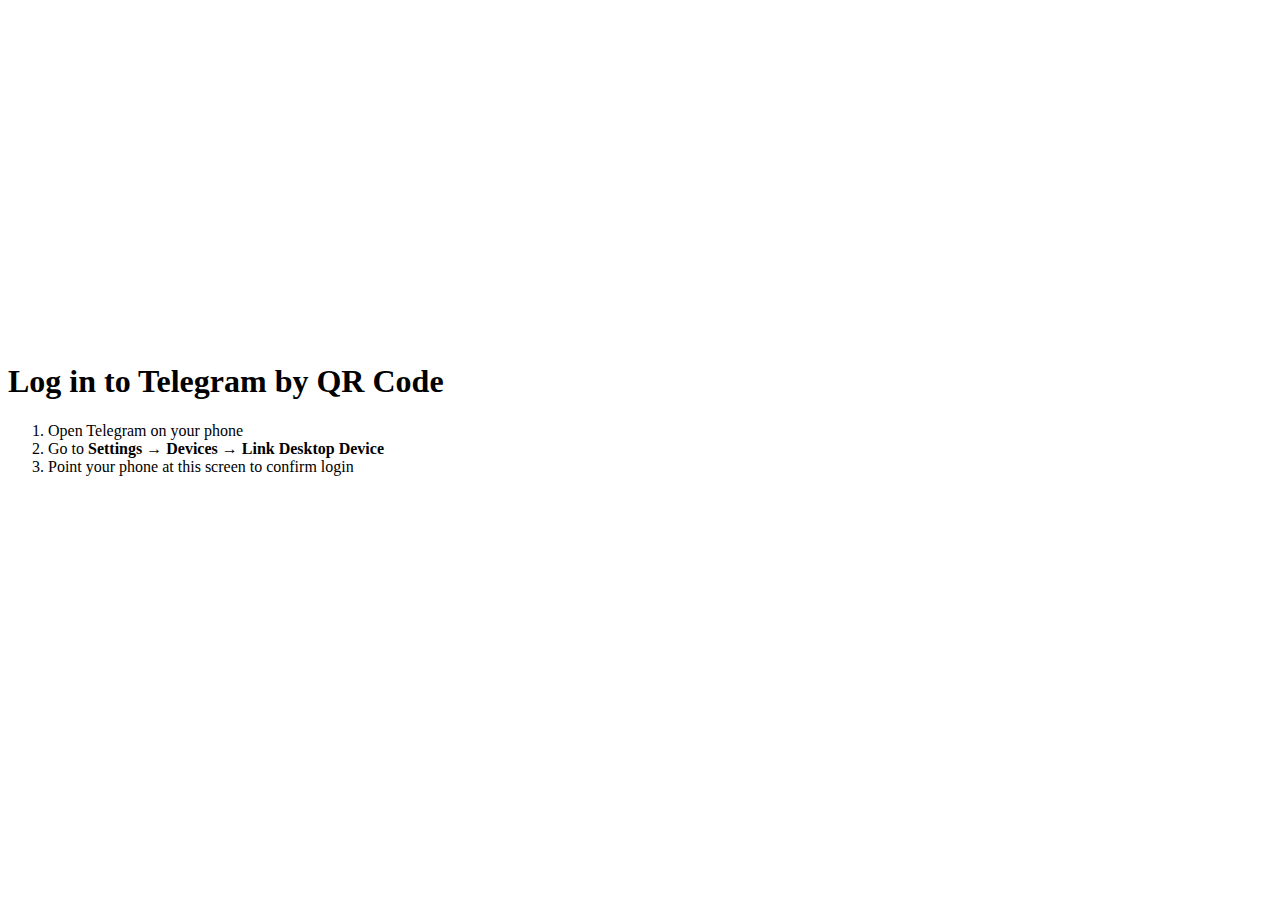
==== z/index.html @ 25510f51 "Telegram Web upgrade" ====
<!doctype html><html lang="en" translate="no" class="notranslate"><head><meta charset="UTF-8"><title>Telegram Web</title><meta name="title" content="Telegram Web"><meta name="description" content="Telegram is a cloud-based mobile and desktop messaging app with a focus on security and speed."><meta name="viewport" content="width=device-width,initial-scale=1,maximum-scale=1,user-scalable=no,shrink-to-fit=no,viewport-fit=cover"><meta name="mobile-web-app-capable" content="yes"><meta name="mobile-web-app-title" content="Telegram Web"><meta name="apple-mobile-web-app-capable" content="yes"><meta name="apple-mobile-web-app-title" content="Telegram Web"><meta name="application-name" content="Telegram Web"><meta name="msapplication-TileColor" content="#2b5797"><meta name="msapplication-config" content="./browserconfig.xml"><meta name="theme-color" content="#ffffff"><meta name="google" content="notranslate"><meta property="og:type" content="website"><meta property="og:url" content="https://webogram.org/z/"><meta property="og:title" content="Telegram Web"><meta property="og:description" content="Telegram is a cloud-based mobile and desktop messaging app with a focus on security and speed."><meta property="og:image" content="./icon-192x192.png"><meta property="twitter:card" content="summary_large_image"><meta property="twitter:url" content="https://webogram.org/z/"><meta property="twitter:title" content="Telegram Web"><meta property="twitter:description" content="Telegram is a cloud-based mobile and desktop messaging app with a focus on security and speed."><meta property="twitter:image" content="./icon-192x192.png"><link rel="canonical" href="https://webogram.org/z/"/><link rel="apple-touch-icon" sizes="180x180" href="./apple-touch-icon.png"><link rel="icon" href="./favicon.svg" type="image/svg+xml"><link rel="icon" type="image/png" sizes="16x16" href="./favicon-16x16.png"><link rel="icon" type="image/png" sizes="32x32" href="./favicon-32x32.png"><link rel="icon" type="image/png" sizes="192x192" href="./icon-192x192.png"><link rel="alternate icon" href="./favicon.ico" type="image/x-icon"><link rel="manifest" id="the-manifest-placeholder" href="./site.webmanifest"/><script defer="defer" src="main.c85f442630f5da2d64c4.js"></script><link href="main.5f8478ed77320e7b9dfd.css" rel="stylesheet"></head><body><noscript><video src="./nojs.mp4" class="nojs-video" muted loop autoplay playsinline disablepictureinpicture></video><h1>Telegram Web</h1><p>Please, enable JavaScript to open the app.</p></noscript><div id="root"></div><div id="portals"></div></body></html>
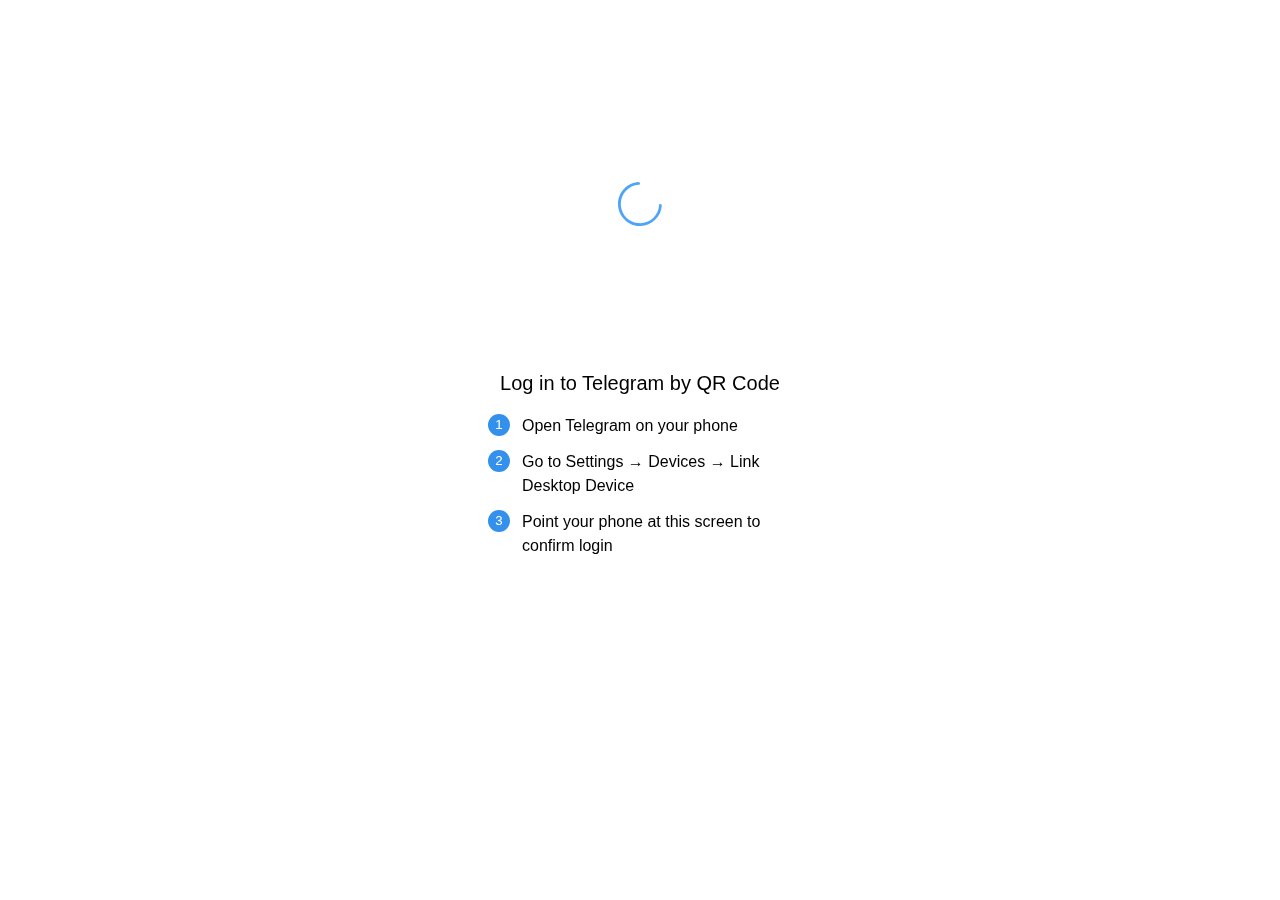
==== commit c90b6834: "Telegram Web upgrade" ====
--- a/z/index.html
+++ b/z/index.html
@@ -1 +1 @@
-<!doctype html><html lang="en" translate="no" class="notranslate"><head><meta charset="UTF-8"><title>Telegram Web</title><meta name="title" content="Telegram Web"><meta name="description" content="Telegram is a cloud-based mobile and desktop messaging app with a focus on security and speed."><meta name="viewport" content="width=device-width,initial-scale=1,maximum-scale=1,user-scalable=no,shrink-to-fit=no,viewport-fit=cover"><meta name="mobile-web-app-capable" content="yes"><meta name="mobile-web-app-title" content="Telegram Web"><meta name="apple-mobile-web-app-capable" content="yes"><meta name="apple-mobile-web-app-title" content="Telegram Web"><meta name="application-name" content="Telegram Web"><meta name="msapplication-TileColor" content="#2b5797"><meta name="msapplication-config" content="./browserconfig.xml"><meta name="theme-color" content="#ffffff"><meta name="google" content="notranslate"><meta property="og:type" content="website"><meta property="og:url" content="https://webogram.org/z/"><meta property="og:title" content="Telegram Web"><meta property="og:description" content="Telegram is a cloud-based mobile and desktop messaging app with a focus on security and speed."><meta property="og:image" content="./icon-192x192.png"><meta property="twitter:card" content="summary_large_image"><meta property="twitter:url" content="https://webogram.org/z/"><meta property="twitter:title" content="Telegram Web"><meta property="twitter:description" content="Telegram is a cloud-based mobile and desktop messaging app with a focus on security and speed."><meta property="twitter:image" content="./icon-192x192.png"><link rel="canonical" href="https://webogram.org/z/"/><link rel="apple-touch-icon" sizes="180x180" href="./apple-touch-icon.png"><link rel="icon" href="./favicon.svg" type="image/svg+xml"><link rel="icon" type="image/png" sizes="16x16" href="./favicon-16x16.png"><link rel="icon" type="image/png" sizes="32x32" href="./favicon-32x32.png"><link rel="icon" type="image/png" sizes="192x192" href="./icon-192x192.png"><link rel="alternate icon" href="./favicon.ico" type="image/x-icon"><link rel="manifest" id="the-manifest-placeholder" href="./site.webmanifest"/><script defer="defer" src="main.c85f442630f5da2d64c4.js"></script><link href="main.5f8478ed77320e7b9dfd.css" rel="stylesheet"></head><body><noscript><video src="./nojs.mp4" class="nojs-video" muted loop autoplay playsinline disablepictureinpicture></video><h1>Telegram Web</h1><p>Please, enable JavaScript to open the app.</p></noscript><div id="root"></div><div id="portals"></div></body></html>+<!doctype html><html lang="en" translate="no" class="notranslate"><head><meta charset="UTF-8"><title>Telegram Web</title><meta name="title" content="Telegram Web"><meta name="description" content="Telegram is a cloud-based mobile and desktop messaging app with a focus on security and speed."><meta name="viewport" content="width=device-width,initial-scale=1,maximum-scale=1,user-scalable=no,shrink-to-fit=no,viewport-fit=cover"><meta name="mobile-web-app-capable" content="yes"><meta name="mobile-web-app-title" content="Telegram Web"><meta name="apple-mobile-web-app-capable" content="yes"><meta name="apple-mobile-web-app-title" content="Telegram Web"><meta name="application-name" content="Telegram Web"><meta name="msapplication-TileColor" content="#2b5797"><meta name="msapplication-config" content="./browserconfig.xml"><meta name="theme-color" content="#ffffff"><meta name="google" content="notranslate"><meta property="og:type" content="website"><meta property="og:url" content="https://webogram.org/z/"><meta property="og:title" content="Telegram Web"><meta property="og:description" content="Telegram is a cloud-based mobile and desktop messaging app with a focus on security and speed."><meta property="og:image" content="./icon-192x192.png"><meta property="twitter:card" content="summary_large_image"><meta property="twitter:url" content="https://webogram.org/z/"><meta property="twitter:title" content="Telegram Web"><meta property="twitter:description" content="Telegram is a cloud-based mobile and desktop messaging app with a focus on security and speed."><meta property="twitter:image" content="./icon-192x192.png"><link rel="canonical" href="https://webogram.org/z/"/><link rel="apple-touch-icon" sizes="180x180" href="./apple-touch-icon.png"><link rel="icon" href="./favicon.svg" type="image/svg+xml"><link rel="icon" type="image/png" sizes="16x16" href="./favicon-16x16.png"><link rel="icon" type="image/png" sizes="32x32" href="./favicon-32x32.png"><link rel="icon" type="image/png" sizes="192x192" href="./icon-192x192.png"><link rel="alternate icon" href="./favicon.ico" type="image/x-icon"><link rel="manifest" id="the-manifest-placeholder" href="./site.webmanifest"/><script defer="defer" src="main.f689979fcca3cb30d865.js"></script><link href="main.a9e40ce9890cd96161e6.css" rel="stylesheet"></head><body><noscript><video src="./nojs.mp4" class="nojs-video" muted loop autoplay playsinline disablepictureinpicture></video><h1>Telegram Web</h1><p>Please, enable JavaScript to open the app.</p></noscript><div id="root"></div><div id="portals"></div></body></html>--- a/z/main.a9e40ce9890cd96161e6.css
+++ b/z/main.a9e40ce9890cd96161e6.css
@@ -0,0 +1,167 @@
+.Spoiler--concealed{cursor:pointer;background-image:url(spoiler-dots-black.b2dd6e4f4a5a520c4ccd.png);background-size:auto min(100%,1.125rem);border-radius:.5rem}html.theme-dark .Spoiler--concealed,html.theme-light .ListItem.selected .Spoiler--concealed,.ActionMessage .Spoiler--concealed,.MediaViewerFooter .Spoiler--concealed{background-image:url(spoiler-dots-white.ab45f83c6ba729884808.png)}.emoji-only .Spoiler--concealed{background-size:auto 1.125rem}.Spoiler--animated{animation:pulse-opacity-light 1.75s linear infinite}.Spoiler__content{opacity:1;transition:opacity 250ms ease}.Spoiler--concealed .Spoiler__content{-webkit-user-select:none;user-select:none;opacity:0}@keyframes pulse-opacity-light{25%{opacity:1}50%{opacity:.25}75%{opacity:1}}
+.SwhO2lEtk47g68_ixpDe{position:absolute;top:0;right:0;bottom:0;left:0;pointer-events:none;opacity:0;transition:opacity .15s ease-in-out}.deqdY4TS7mStC8qkslV4,.iEZTJnlmMCct8jJztTx8{display:flex;font-size:1.25rem;padding:.125rem;border-radius:.125rem;margin:.125rem;transition:background-color .15s ease-in-out;cursor:pointer}.deqdY4TS7mStC8qkslV4:hover,.deqdY4TS7mStC8qkslV4.B4kEjXkw8Sse9g0Xv_OO,.iEZTJnlmMCct8jJztTx8:hover,.iEZTJnlmMCct8jJztTx8.B4kEjXkw8Sse9g0Xv_OO{background-color:var(--color-background-compact-menu-hover)}.d09hp4fxFTuFw1emBUDA{position:absolute;top:0;right:0;display:flex;align-items:center;padding:.125rem;background-color:var(--color-background-compact-menu);-webkit-backdrop-filter:blur(1px);backdrop-filter:blur(1px);border-bottom-left-radius:.25rem;pointer-events:auto}.d09hp4fxFTuFw1emBUDA.We_Wcr7YvkkUM8ICjRAs{display:none}
+.code-block{white-space:pre-wrap;background-color:var(--color-code-bg);margin:0;padding:.5rem;margin-block:.25rem;border-radius:4px;position:relative;overflow:hidden}.code-block:hover .code-overlay{opacity:1}.code-block.no-word-wrap{white-space:pre;padding-bottom:.25rem}html.theme-light .code-block{--color-type: #0053d4;--color-keyword: #388e22;--color-class: #3e6c20;--color-string: #9a1111;--color-template: #9A5334;--color-selector: #9A5334;--color-function: #a753b7;--color-comment: #616161;--color-section: #9a1111;--color-variable: #BD63C5;--color-attribute: #276b8f;--color-link: #276b8f;--color-tag: #000000}html.theme-dark :not(.own) .code-block{--color-type: #56b6c2;--color-keyword: #c678dd;--color-class: #e06c75;--color-string: #98c379;--color-template: #d19a66;--color-selector: #e06c75;--color-function: #61aeee;--color-comment: #5c6370;--color-section: #e06c75;--color-variable: #d19a66;--color-attribute: #d19a66;--color-link: #d19a66;--color-tag: #e06c75}html.theme-dark .own .code-block{--color-type: #9EFFFF;--color-keyword: #ffe900;--color-class: #b2f5ff;--color-string: #fedcad;--color-template: #ffe900;--color-selector: #b2f5ff;--color-function: #87ff91;--color-comment: #cbcbcb;--color-section: #b2f5ff;--color-variable: #ffe900;--color-attribute: #ffe900;--color-link: #ffe900;--color-tag: #b2f5ff}.code-block .hljs{display:block;overflow-x:auto;color:var(--color-text)}.hljs-keyword,.hljs-literal,.hljs-symbol,.hljs-name{color:var(--color-keyword)}.hljs-link{color:var(--color-link);text-decoration:underline}.hljs-built_in,.hljs-type{color:var(--color-type)}.hljs-number,.hljs-class{color:var(--color-class)}.hljs-string,.hljs-meta .hljs-string{color:var(--color-string)}.hljs-regexp,.hljs-template-tag{color:var(--color-template)}.hljs-subst,.hljs-function,.hljs-title,.hljs-params,.hljs-formula{color:var(--color-function)}.hljs-comment,.hljs-quote{color:var(--color-comment);font-style:italic}.hljs-meta,.hljs-meta .hljs-keyword,.hljs-tag,.hljs-doctag{color:var(--color-tag)}.hljs-variable,.hljs-template-variable{color:var(--color-variable)}.hljs-attr,.hljs-attribute{color:var(--color-attribute)}.hljs-section{color:var(--color-section)}.hljs-emphasis{font-style:italic}.hljs-strong{font-weight:bold}.hljs-bullet,.hljs-selector-tag,.hljs-selector-id,.hljs-selector-class,.hljs-selector-attr,.hljs-selector-pseudo{color:var(--color-selector)}
+.h_qmZuKBrM7SWOEcmH68{color:inherit}.h_qmZuKBrM7SWOEcmH68:hover{color:inherit}.h_qmZuKBrM7SWOEcmH68:hover.GroupCallLink{text-decoration:none}.iZ_WxIDQyqM2SOYqu4Y8{color:var(--color-primary)}.iZ_WxIDQyqM2SOYqu4Y8:hover{color:var(--color-primary)}
+.Transition{position:relative}.Transition>*{width:100%;height:100%;animation-fill-mode:forwards !important;transition:background-color .2s}.Transition>*.from,.Transition>*.to{position:absolute;top:0;left:0}.Transition>*:not(.Transition__slide--active):not(.from):not(.to){display:none !important}.Transition.skip-slide-transition{transition:none !important}.Transition.slide-optimized,.Transition.slide-optimized-rtl{contain:strict}body.is-safari .Transition.slide-optimized,body.is-safari .Transition.slide-optimized-rtl{transform:translate3d(0, 0, 0)}#root .Transition.slide-optimized>div,#root .Transition.slide-optimized-rtl>div{position:absolute;display:block !important;top:0;left:0;transition:transform var(--slide-transition);transform:scale(0)}.Transition.slide>.to{transform:translateX(100%)}.Transition.slide.animating>.from{animation:slide-out var(--slide-transition)}.Transition.slide.animating>.to{animation:slide-in var(--slide-transition)}.Transition.slide.backwards>.to{transform:translateX(-100%)}.Transition.slide.backwards.animating>.from{animation:slide-in-backwards var(--slide-transition)}.Transition.slide.backwards.animating>.to{animation:slide-out-backwards var(--slide-transition)}.Transition.slide-rtl>.to{transform:translateX(-100%)}.Transition.slide-rtl.animating>.from{animation:slide-out var(--slide-transition)}.Transition.slide-rtl.animating>.to{animation:slide-in var(--slide-transition)}.Transition.slide-rtl.backwards>.to{transform:translateX(100%)}.Transition.slide-rtl.backwards.animating>.from{animation:slide-in-backwards var(--slide-transition)}.Transition.slide-rtl.backwards.animating>.to{animation:slide-out-backwards var(--slide-transition)}.Transition.mv-slide>*>div{animation-fill-mode:forwards !important}.Transition.mv-slide>.to>div{transform:translateX(100vw)}.Transition.mv-slide.animating>.from>div{animation:mv-slide-out .4s ease}.Transition.mv-slide.animating>.to>div{animation:mv-slide-in .4s ease}.Transition.mv-slide.backwards>.to>div{transform:translateX(-100vw)}.Transition.mv-slide.backwards.animating>.from>div{animation:mv-slide-in-backwards .4s ease}.Transition.mv-slide.backwards.animating>.to>div{animation:mv-slide-out-backwards .4s ease}.Transition.slide-fade>.from{transform-origin:left;transform:translateX(0);opacity:1}.Transition.slide-fade>.to{transform-origin:left;transform:translateX(1.5rem);opacity:0}.Transition.slide-fade.animating>.from{animation:fade-out-opacity var(--slide-transition),slide-fade-out-move var(--slide-transition)}.Transition.slide-fade.animating>.to{animation:fade-in-opacity var(--slide-transition),slide-fade-in-move var(--slide-transition)}.Transition.slide-fade.backwards>.from{transform:translateX(0);opacity:1}.Transition.slide-fade.backwards>.to{transform:translateX(-1.5rem);opacity:0}.Transition.slide-fade.backwards.animating>.from{animation:fade-in-backwards-opacity var(--slide-transition),slide-fade-in-backwards-move var(--slide-transition)}.Transition.slide-fade.backwards.animating>.to{animation:fade-out-backwards-opacity var(--slide-transition),slide-fade-out-backwards-move var(--slide-transition)}.Transition.zoom-fade>.from{transform-origin:center;transform:scale(1);opacity:1}.Transition.zoom-fade>.to{transform-origin:center;opacity:0}.Transition.zoom-fade.animating>.from{animation:fade-out-opacity .15s ease}.Transition.zoom-fade.animating>.to{animation:fade-in-opacity .15s ease,zoom-fade-in-move .15s ease}.Transition.zoom-fade.backwards>.from{transform:scale(1)}.Transition.zoom-fade.backwards>.to{transform:scale(0.95)}.Transition.zoom-fade.backwards.animating>.from{animation:fade-in-backwards-opacity .1s ease,zoom-fade-in-backwards-move .15s ease}.Transition.zoom-fade.backwards.animating>.to{animation:fade-out-backwards-opacity .15s ease,zoom-fade-out-backwards-move .15s ease}.Transition.fade>.from{opacity:1}.Transition.fade>.to{opacity:0}.Transition.fade.animating>.from{animation:fade-out-opacity .15s ease}.Transition.fade.animating>.to{animation:fade-in-opacity .15s ease}.Transition.slide-layers{--background-color: var(--color-background);background:#000}.Transition.slide-layers>div{background:var(--background-color)}.Transition.slide-layers>.to{transform:translateX(100%)}.Transition.slide-layers.animating>.from{animation:slide-layers-out var(--layer-transition)}.Transition.slide-layers.animating>.to{animation:slide-in var(--layer-transition)}.Transition.slide-layers.backwards>.to{transform:translateX(-20%);opacity:.75}.Transition.slide-layers.backwards.animating>.from{animation:slide-in-backwards var(--layer-transition)}.Transition.slide-layers.backwards.animating>.to{animation:slide-layers-out-backwards var(--layer-transition)}.Transition.push-slide>div{background:var(--color-background)}.Transition.push-slide>.from{transform-origin:center;transform:scale(1);opacity:1}.Transition.push-slide>.from .custom-scroll{scrollbar-color:rgba(0,0,0,0) !important}.Transition.push-slide>.from .custom-scroll::-webkit-scrollbar-thumb{background-color:rgba(0,0,0,0) !important}.Transition.push-slide>.to{transform:translateX(100%)}.Transition.push-slide.animating>.from{animation:push-out .25s ease-in-out}.Transition.push-slide.animating>.to{animation:slide-in-200 .25s ease-in-out}.Transition.push-slide.backwards>.to{transform:scale(0.7)}.Transition.push-slide.backwards.animating>.from{animation:slide-in-200-backwards .25s ease-in-out}.Transition.push-slide.backwards.animating>.to{animation:push-out-backwards .25s ease-in-out}.Transition.reveal>.to{-webkit-clip-path:inset(0 100% 0 0);clip-path:inset(0 100% 0 0)}.Transition.reveal.animating>.to{animation:reveal-in 350ms ease-in}.Transition.reveal.backwards>.from{-webkit-clip-path:inset(0 0 0 0);clip-path:inset(0 0 0 0)}.Transition.reveal.backwards>.to{-webkit-clip-path:none;clip-path:none}.Transition.reveal.backwards.animating>.from{animation:reveal-in-backwards 350ms ease-out}.Transition.reveal.backwards.animating>.to{animation:none}@keyframes fade-in-opacity{0%{opacity:0}100%{opacity:1}}@keyframes fade-out-opacity{0%{opacity:1}100%{opacity:0}}@keyframes fade-in-backwards-opacity{0%{opacity:1}100%{opacity:0}}@keyframes fade-out-backwards-opacity{0%{opacity:0}100%{opacity:1}}@keyframes slide-in{0%{transform:translateX(100%)}100%{transform:translateX(0)}}@keyframes slide-out{0%{transform:translateX(0)}100%{transform:translateX(-100%)}}@keyframes slide-in-backwards{0%{transform:translateX(0)}100%{transform:translateX(100%)}}@keyframes slide-out-backwards{0%{transform:translateX(-100%)}100%{transform:translateX(0)}}@keyframes mv-slide-in{0%{transform:translateX(100vw)}100%{transform:translateX(0)}}@keyframes mv-slide-out{0%{transform:translateX(0)}100%{transform:translateX(-100vw)}}@keyframes mv-slide-in-backwards{0%{transform:translateX(0)}100%{transform:translateX(100vw)}}@keyframes mv-slide-out-backwards{0%{transform:translateX(-100vw)}100%{transform:translateX(0)}}@keyframes slide-fade-in-move{0%{transform:translateX(1.5rem)}100%{transform:translateX(0)}}@keyframes slide-fade-out-move{0%{transform:translateX(0)}100%{transform:translateX(-1.5rem)}}@keyframes slide-fade-in-backwards-move{0%{transform:translateX(0)}100%{transform:translateX(1.5rem)}}@keyframes slide-fade-out-backwards-move{0%{transform:translateX(-1.5rem)}100%{transform:translateX(0)}}@keyframes zoom-fade-in-move{0%{transform:scale(1.1)}100%{transform:scale(1)}}@keyframes zoom-fade-in-backwards-move{0%{transform:scale(1)}100%{transform:scale(1.1)}}@keyframes zoom-fade-out-backwards-move{0%{transform:scale(0.95)}100%{transform:scale(1)}}@keyframes slide-layers-out{0%{transform:translateX(0);opacity:1}100%{transform:translateX(-20%);opacity:calc(1 - var(--layer-blackout-opacity))}}@keyframes slide-layers-out-backwards{0%{transform:translateX(-20%);opacity:calc(1 - var(--layer-blackout-opacity))}100%{transform:translateX(0);opacity:1}}@keyframes push-out{0%{transform:scale(1);opacity:1}100%{transform:scale(0.7);opacity:0}}@keyframes push-out-backwards{0%{transform:scale(0.7);opacity:0}100%{transform:scale(1);opacity:1}}@keyframes slide-in-200{0%{transform:translateX(200%)}100%{transform:translateX(0)}}@keyframes slide-in-200-backwards{0%{transform:translateX(0)}100%{transform:translateX(200%)}}@keyframes reveal-in{0%{-webkit-clip-path:inset(0 100% 0 0);clip-path:inset(0 100% 0 0)}100%{-webkit-clip-path:inset(0 0 0 0);clip-path:inset(0 0 0 0)}}@keyframes reveal-in-backwards{0%{-webkit-clip-path:inset(0 0 0 0);clip-path:inset(0 0 0 0)}100%{-webkit-clip-path:inset(0 100% 0 0);clip-path:inset(0 100% 0 0)}}
+.Spinner{--spinner-size: 2rem;position:relative;display:flex;align-items:center;justify-content:center;width:var(--spinner-size);height:var(--spinner-size)}.Spinner>div{position:absolute;top:0;left:0;right:0;bottom:0;background-repeat:no-repeat;background-size:100%;animation-name:spin;animation-duration:1s;animation-iteration-count:infinite;animation-timing-function:linear}.Spinner.with-background::before{content:"";position:absolute;left:-0.125rem;top:-0.125rem;bottom:-0.125rem;right:-0.125rem;border-radius:50%}.Spinner.with-background.bg-dark::before{background:rgba(0,0,0,.25)}.Spinner.with-background.bg-light::before{background:rgba(255,255,255,.4)}.Spinner.white>div{background-image:var(--spinner-white-data)}.Spinner.white.with-background>div{background-image:var(--spinner-white-thin-data)}.Spinner.blue>div{background-image:var(--spinner-blue-data)}.theme-dark .Spinner.blue>div{background-image:var(--spinner-dark-blue-data)}.Spinner.black>div{background-image:var(--spinner-black-data)}.Spinner.green>div{background-image:var(--spinner-green-data)}.Spinner.gray>div{background-image:var(--spinner-gray-data)}.Spinner.yellow>div{background-image:var(--spinner-yellow-data)}@keyframes spin{from{transform:rotate(0deg)}to{transform:rotate(360deg)}}
+@keyframes ripple-animation{from{transform:scale(0);opacity:1}50%{opacity:1}to{opacity:0;transform:scale(2)}}.ripple-container{position:absolute;top:0;left:0;bottom:0;right:0}body.animation-level-0 .ripple-container{display:none}.ripple-container span{position:absolute;display:block;background-color:var(--ripple-color, rgba(0, 0, 0, 0.08));border-radius:50%;transform:scale(0);animation:ripple-animation 700ms}
+.Button{outline:none !important;display:flex;align-items:center;justify-content:center;width:100%;height:3.5rem;border:0;border-radius:var(--border-radius-default);background-color:rgba(0,0,0,0);background-size:cover;padding:.625rem;color:#fff;line-height:1.2;cursor:pointer;text-transform:uppercase;flex-shrink:0;position:relative;overflow:hidden;transition:background-color .15s,color .15s;text-decoration:none !important;--premium-gradient: linear-gradient(88.39deg, #6C93FF -2.56%, #976FFF 51.27%, #DF69D1 107.39%)}.Button:active,.Button.clicked,body.animation-level-0 .Button{transition:none !important}.Button.disabled{opacity:.5 !important;cursor:default}.Button.disabled:not(.click-allowed){pointer-events:none}.Button.round{width:3.5rem;border-radius:50%}.Button.round i{font-size:1.5rem}.Button.primary{background-color:var(--color-primary);color:var(--color-white);--ripple-color: rgba(0, 0, 0, 0.08)}.Button.primary:not(.disabled):not(:disabled):active,.Button.primary:not(.disabled):not(:disabled).active,.Button.primary:not(.disabled):not(:disabled):focus{background-color:var(--color-primary-shade)}@media(hover: hover){.Button.primary:not(.disabled):not(:disabled):hover{background-color:var(--color-primary-shade)}}body.animation-level-0 .Button.primary:not(.disabled):not(:disabled):active{background-color:var(--color-primary-shade-darker)}.Button.secondary{background-color:var(--color-background);color:rgba(var(--color-text-secondary-rgb), 0.75);--ripple-color: rgba(0, 0, 0, 0.08)}.Button.secondary:not(.disabled):not(:disabled):active,.Button.secondary:not(.disabled):not(:disabled).active,.Button.secondary:not(.disabled):not(:disabled):focus{background-color:var(--color-primary);color:#fff}@media(hover: hover){.Button.secondary:not(.disabled):not(:disabled):hover{background-color:var(--color-primary);color:#fff}}body.animation-level-0 .Button.secondary:not(.disabled):not(:disabled):active{background-color:var(--color-primary-shade)}.Button.gray{background-color:var(--color-background);color:var(--color-text-secondary);--ripple-color: rgba(0, 0, 0, 0.08)}.Button.gray:not(.disabled):not(:disabled):active,.Button.gray:not(.disabled):not(:disabled).active,.Button.gray:not(.disabled):not(:disabled):focus{color:var(--color-primary)}@media(hover: hover){.Button.gray:not(.disabled):not(:disabled):hover{color:var(--color-primary)}}body.animation-level-0 .Button.gray:not(.disabled):not(:disabled):active{background-color:var(--color-chat-hover)}.Button.danger{background-color:var(--color-background);color:var(--color-error);--ripple-color: rgba(var(--color-error-rgb), 0.16)}.Button.danger:not(.disabled):not(:disabled):active,.Button.danger:not(.disabled):not(:disabled).active,.Button.danger:not(.disabled):not(:disabled):focus{background-color:var(--color-error);color:var(--color-white)}@media(hover: hover){.Button.danger:not(.disabled):not(:disabled):hover{background-color:var(--color-error);color:var(--color-white)}}body.animation-level-0 .Button.danger:not(.disabled):not(:disabled):active{background-color:var(--color-error-shade)}.Button.text{background-color:rgba(0,0,0,0)}.Button.text.primary{color:var(--color-primary);background-color:rgba(0,0,0,0)}.Button.text.primary:not(.disabled):not(:disabled):active,.Button.text.primary:not(.disabled):not(:disabled).active,.Button.text.primary:not(.disabled):not(:disabled):focus{background-color:rgba(var(--color-primary-shade-rgb), 0.08)}@media(hover: hover){.Button.text.primary:not(.disabled):not(:disabled):hover{background-color:rgba(var(--color-primary-shade-rgb), 0.08)}}body.animation-level-0 .Button.text.primary:not(.disabled):not(:disabled):active{background-color:rgba(var(--color-primary-shade-rgb), 0.16)}.Button.text.secondary{background-color:rgba(0,0,0,0);color:var(--color-text-secondary)}.Button.text.danger:not(.disabled):not(:disabled):active,.Button.text.danger:not(.disabled):not(:disabled).active,.Button.text.danger:not(.disabled):not(:disabled):focus{background-color:rgba(var(--color-error-rgb), 0.08);color:var(--color-error)}@media(hover: hover){.Button.text.danger:not(.disabled):not(:disabled):hover{background-color:rgba(var(--color-error-rgb), 0.08);color:var(--color-error)}}body.animation-level-0 .Button.text.danger:not(.disabled):not(:disabled):active{background-color:rgba(var(--color-error-rgb), 0.16)}.Button.faded{opacity:.8}.Button.faded:not(.disabled):not(:disabled):active,.Button.faded:not(.disabled):not(:disabled).active,.Button.faded:not(.disabled):not(:disabled):focus{opacity:1}@media(hover: hover){.Button.faded:not(.disabled):not(:disabled):hover{opacity:1}}.Button.faded.activated{opacity:1}.Button.translucent{background-color:rgba(0,0,0,0);color:var(--color-text-secondary);--ripple-color: var(--color-interactive-element-hover)}.Button.translucent:not(.disabled):not(:disabled):active,.Button.translucent:not(.disabled):not(:disabled).active,.Button.translucent:not(.disabled):not(:disabled):focus{background-color:var(--color-interactive-element-hover)}@media(hover: hover){.Button.translucent:not(.disabled):not(:disabled):hover{background-color:var(--color-interactive-element-hover)}}body.animation-level-0 .Button.translucent:not(.disabled):not(:disabled):active{background-color:rgba(var(--color-text-secondary-rgb), 0.16)}.Button.translucent.activated{color:var(--color-primary)}.Button.translucent-white{background-color:rgba(0,0,0,0);color:rgba(255,255,255,.5);--ripple-color: rgba(255, 255, 255, 0.08)}.Button.translucent-white:not(.disabled):not(:disabled):active,.Button.translucent-white:not(.disabled):not(:disabled).active,.Button.translucent-white:not(.disabled):not(:disabled):focus{background-color:rgba(255,255,255,.08);color:#fff}@media(hover: hover){.Button.translucent-white:not(.disabled):not(:disabled):hover{background-color:rgba(255,255,255,.08);color:#fff}}body.animation-level-0 .Button.translucent-white:not(.disabled):not(:disabled):active{background-color:rgba(255,255,255,.16)}.Button.translucent-black{background-color:rgba(0,0,0,0);color:rgba(0,0,0,.8);--ripple-color: rgba(0, 0, 0, 0.08)}.Button.translucent-black:not(.disabled):not(:disabled):active,.Button.translucent-black:not(.disabled):not(:disabled).active,.Button.translucent-black:not(.disabled):not(:disabled):focus{background-color:rgba(0,0,0,.08)}@media(hover: hover){.Button.translucent-black:not(.disabled):not(:disabled):hover{background-color:rgba(0,0,0,.08)}}body.animation-level-0 .Button.translucent-black:not(.disabled):not(:disabled):active{background-color:rgba(0,0,0,.16)}.Button.dark{background-color:rgba(0,0,0,.75);color:#fff;--ripple-color: rgba(255, 255, 255, 0.08)}.Button.dark:not(.disabled):not(:disabled):active,.Button.dark:not(.disabled):not(:disabled).active,.Button.dark:not(.disabled):not(:disabled):focus{background-color:rgba(0,0,0,.85);color:#fff}@media(hover: hover){.Button.dark:not(.disabled):not(:disabled):hover{background-color:rgba(0,0,0,.85);color:#fff}}body.animation-level-0 .Button.dark:not(.disabled):not(:disabled):active{background-color:rgba(0,0,0,.95)}.Button.smaller{height:2.75rem;padding:.3125rem}.Button.smaller.round{width:2.75rem}.Button.smaller.pill{height:2.5rem;border-radius:1.25rem;padding:.3125rem 1rem}.Button.smaller.with-icon{padding-left:.75rem;padding-right:1.25rem}.Button.smaller.with-icon i{font-size:1.5rem;margin-right:.5rem}.Button.smaller.with-icon[dir=rtl]{padding-left:1.25rem;padding-right:.75rem}.Button.smaller.with-icon[dir=rtl] i{margin-left:.5rem;margin-right:0}@media(max-width: 600px){.Button.smaller{height:2.5rem}.Button.smaller.round{width:2.5rem}}.Button.tiny{height:2.25rem;padding:.4375rem;border-radius:var(--border-radius-default-small);font-size:.875rem;font-weight:500}.Button.tiny.round{width:2.25rem;height:2.25rem;border-radius:50%}.Button.tiny i{font-size:1.25rem}.Button.tiny.pill{height:2rem;border-radius:1rem;padding:.3125rem 1rem;font-size:1rem}.Button.fluid{padding-left:1.75rem;padding-right:1.75rem;width:auto}.Button.fluid.tiny{padding-left:1.375rem;padding-right:1.375rem}.Button.pill{border-radius:1.75rem;padding-left:1.75rem;padding-right:1.75rem;text-transform:none}.Button.loading{position:relative;pointer-events:none}.Button.loading .Spinner{position:absolute;right:.875rem;top:.875rem;--spinner-size: 1.8125rem}.Button .emoji{vertical-align:-3px}.Button.shiny::before{content:"";position:absolute;top:0;display:block;width:100%;height:100%;background:linear-gradient(to right, transparent 0%, var(--color-skeleton-foreground) 50%, transparent 100%);animation:wave 2s cubic-bezier(0.4, 0, 0.6, 1) infinite}@keyframes wave{0%{transform:translateX(-100%)}50%{transform:translateX(100%)}100%{transform:translateX(100%)}}.Button.premium{background:var(--premium-gradient)}
+.Checkbox{display:block;position:relative;padding-left:4.5rem;text-align:left;margin-bottom:1.5rem;line-height:1.5rem;cursor:pointer}.Checkbox.disabled{pointer-events:none;opacity:.5}.Checkbox.round .Checkbox-main::before{border-radius:50%}.Checkbox.round .Checkbox-main::after{background:var(--color-primary) url([data-uri]) no-repeat 50% 50%;background-size:12px;border-radius:50%}.Checkbox.loading .Checkbox-main::before,.Checkbox.loading .Checkbox-main::after{opacity:0 !important}.Checkbox.loading .Spinner{position:absolute;left:.375rem;top:.125rem;opacity:0;animation:fade-in .2s ease forwards;--spinner-size: 1.25rem}.Checkbox.blocking input:not(:checked)~.Checkbox-main::before{border-color:var(--color-error)}.Checkbox.blocking input:not(:checked)~.Checkbox-main::after{background-image:url([data-uri]);opacity:1;background-size:1.375rem;background-position:-0.125rem -0.125rem}.Checkbox input{position:absolute;z-index:var(--z-below);opacity:0}.Checkbox .Checkbox-main::before,.Checkbox .Checkbox-main::after{content:"";display:block;position:absolute;left:1.1875rem;top:.1875rem;width:1.125rem;height:1.125rem}.Checkbox .Checkbox-main::before{border:2px solid var(--color-borders-input);border-radius:.25rem;background-color:var(--color-background);transition:border-color .1s ease,background-color .1s ease}.Checkbox .Checkbox-main::after{background:center no-repeat url([data-uri]);background-size:.875rem;opacity:0;transition:opacity .1s ease}.Checkbox .Checkbox-main .label{display:block;text-align:initial}.Checkbox .Checkbox-main .subLabel{display:block;font-size:.875rem;line-height:1rem;color:var(--color-text-secondary)}.Checkbox input:checked~.Checkbox-main::before{border-color:var(--color-primary);background-color:var(--color-primary)}.Checkbox input:checked~.Checkbox-main::after{opacity:1}.Checkbox[dir=rtl]{padding-left:0;padding-right:4.5rem}.Checkbox[dir=rtl].loading .Spinner{left:auto;right:.375rem}.Checkbox[dir=rtl] .label,.Checkbox[dir=rtl] .subLabel{text-align:right}.Checkbox[dir=rtl] .Checkbox-main::before,.Checkbox[dir=rtl] .Checkbox-main::after{left:auto;right:1.1875rem}
+.Loading{display:flex;height:100%;align-items:center;justify-content:center}.Loading.interactive{cursor:pointer}.Loading .Spinner{--spinner-size: 2.75rem}
+.Menu.fluid .bubble{min-width:13.5rem;width:auto}.Menu .backdrop{position:fixed;left:-100vw;right:-100vw;top:-100vh;bottom:-100vh;z-index:var(--z-menu-backdrop)}.Menu .bubble{overflow:hidden;display:block;list-style:none;padding:.5rem 0;margin:0;position:absolute;background-color:var(--color-background);box-shadow:0 .25rem .5rem .125rem var(--color-default-shadow);border-radius:var(--border-radius-default);min-width:13.5rem;z-index:var(--z-menu-bubble);overscroll-behavior:contain;transform:scale(0.5);transition:opacity .2s cubic-bezier(0.2, 0, 0.2, 1),transform .2s cubic-bezier(0.2, 0, 0.2, 1) !important;--offset-y: calc(100% + 0.5rem);--offset-x: 0}.Menu .bubble.open{transform:scale(1)}.Menu .bubble.closing{transition:opacity .2s ease-in,transform .2s ease-in !important}body.animation-level-0 .Menu .bubble{transform:none !important;transition:opacity .15s !important}.Menu .bubble.top{top:var(--offset-y)}.Menu .bubble.bottom{bottom:var(--offset-y)}.Menu .bubble.left{left:var(--offset-x)}.Menu .bubble.right{right:var(--offset-x)}.Menu .bubble.with-footer{padding-bottom:0}body.has-open-dialog .Menu:not(.CustomSendMenu):not(.web-app-more-menu) .bubble{transition:none !important}.Menu .footer{padding:.5rem 0;background:var(--color-chat-hover);color:var(--color-text-secondary);font-size:.8125rem;text-align:center}.Menu.compact .bubble{background:var(--color-background-compact-menu);-webkit-backdrop-filter:blur(10px);backdrop-filter:blur(10px);padding:.25rem 0}.Menu.compact .footer{background:none}.Menu.compact.no-blur .bubble{background:var(--color-background)}.Menu .menu-loading-row{margin:.125rem 1rem;width:calc(100% - 2rem)}
+.DropdownMenu{position:relative}
+.MenuItem{width:100%;background:none;border:none !important;box-shadow:none !important;outline:none !important;display:flex;align-items:center;padding:.75rem 1rem;position:relative;overflow:hidden;line-height:1.5rem;white-space:nowrap;color:var(--color-text);--ripple-color: rgba(0, 0, 0, 0.08);cursor:pointer;unicode-bidi:plaintext}@media(hover: hover){.MenuItem:hover,.MenuItem:focus{background-color:var(--color-chat-hover);text-decoration:none;color:inherit}}@media(max-width: 600px){.MenuItem:focus,.MenuItem:hover,.MenuItem:active{text-decoration:none;color:inherit}.MenuItem:active{background-color:var(--color-chat-hover)}}.MenuItem i{font-size:1.5rem;margin-right:2rem;color:var(--color-icon-secondary)}.MenuItem .menu-item-name{margin-right:2rem}.MenuItem .menu-item-name.capitalize{text-transform:capitalize}.MenuItem.disabled{opacity:.5 !important;cursor:default !important}.MenuItem.destructive{color:var(--color-error)}.MenuItem.destructive i{color:inherit}.MenuItem:not(.has-ripple):not(.disabled):not(.compact):active{background-color:var(--color-item-active);transition:none !important}.MenuItem .Switcher,.MenuItem .menu-item-badge{margin-left:auto}.MenuItem .menu-item-badge{margin-right:.25rem;font-size:.75rem;color:var(--color-primary);font-weight:normal;line-height:normal}.MenuItem[dir=rtl] i{margin-left:2rem;margin-right:0}.MenuItem[dir=rtl] .menu-item-name{margin-left:2rem;margin-right:0}.MenuItem[dir=rtl]>.Switcher{margin-left:0;margin-right:auto}.MenuItem.compact{font-size:.875rem;margin:.125rem .25rem;padding:.25rem;border-radius:.375rem;width:auto;font-weight:500;transform:scale(1);transition:.15s ease-in-out transform}.MenuItem.compact i{max-width:1.25rem;font-size:1.25rem;margin-left:.5rem;margin-right:1.25rem}.MenuItem.compact i::before{max-width:1.25rem}@media(hover: hover){.MenuItem.compact:hover,.MenuItem.compact:focus,.MenuItem.compact:active{background:var(--color-background-compact-menu-hover);text-decoration:none}.MenuItem.compact:active{transform:scale(0.98)}}.MenuItem b{font-weight:600}.MenuItem.wrap{display:block;white-space:normal}.MenuItem.menu-custom-emoji-sets{margin:0 .25rem;padding:.5rem .75rem;font-weight:400;font-size:small;line-height:1.125rem}
+.CountryCodeInput .input-group{cursor:pointer;z-index:var(--z-country-code-input-group)}.CountryCodeInput .input-group .Spinner{position:absolute;top:1rem;right:.75rem;opacity:.5;--spinner-size: 1.5rem}.CountryCodeInput .input-group .css-icon-down{position:absolute;top:1.125rem;right:1rem;width:.75rem;height:.75rem;border:2px solid var(--color-text-secondary);border-top:0;border-left:0;transform:scaleY(1) rotate(45deg);transition:color .2s ease,transform .2s ease,top .2s ease}.CountryCodeInput .input-group .css-icon-down.open{border-color:var(--color-primary);transform:scaleY(-1) rotate(45deg);top:1.5rem}.CountryCodeInput .bubble{width:100%;max-height:23.5rem;overflow-y:auto;transform-origin:top center !important;transform:scale(0.95)}.CountryCodeInput .bubble.open{transform:scaleY(1)}.CountryCodeInput .MenuItem button{display:flex;align-items:center}.CountryCodeInput .MenuItem.no-results button{justify-content:center;padding:.5rem 1rem}.CountryCodeInput .MenuItem.no-results button span{font-size:.875rem}.CountryCodeInput .country-flag{font-size:2rem;margin-right:1rem}.CountryCodeInput .country-flag .emoji{width:2rem;height:2rem;display:inline-block;vertical-align:4px;margin:-0.5rem .125rem}.CountryCodeInput .country-name{white-space:nowrap;overflow:hidden;text-overflow:ellipsis;margin-right:1rem;text-align:left}.CountryCodeInput .country-code{margin-left:auto;opacity:.5;padding-right:.25rem}
+.Auth{height:100%}.auth-form{width:100%;max-width:25.5rem;margin:0 auto;padding:6rem 1rem 1rem;text-align:center}@media(min-width: 600px)and (min-height: 450px){.auth-form{padding:6.8125rem 1.5rem 1.5rem}.auth-form.qr{padding-top:4rem}}.auth-form #logo,.auth-form .AvatarEditable label{display:block;margin-left:auto;margin-right:auto;width:7.5rem;height:7.5rem;margin-bottom:1.75rem}@media(min-width: 600px)and (min-height: 450px){.auth-form #logo,.auth-form .AvatarEditable label{width:10rem;height:10rem;margin-bottom:2.5rem}}.auth-form #logo{background:url(telegram-logo.1b2bb5b107f046ea9325.svg) center no-repeat;background-size:100%}.auth-form h1{font-size:1.25rem;line-height:1}@media(min-width: 600px){.auth-form h1{font-size:2rem;line-height:1.5}}.auth-form .note{font-size:.875rem;line-height:1.35;margin-bottom:2.5rem;color:var(--color-text-secondary)}@media(min-width: 600px){.auth-form .note{font-size:1rem;margin-bottom:3rem}}#auth-registration-form,#auth-phone-number-form,#auth-code-form,#auth-password-form,#auth-qr-form{height:100%;overflow-y:auto}#auth-phone-number-form form{min-height:26.25rem}#auth-phone-number-form .Button{margin-top:2.75rem}#auth-phone-number-form .Button+.Button{margin-top:1rem}#auth-code-form h1,#auth-password-form h1{display:flex;align-items:center;justify-content:center}.auth-number-edit{width:2.5rem;height:2.5rem;padding:.5rem;font-size:1.5rem;color:var(--color-text-secondary);opacity:.75;display:flex;align-items:center;justify-content:center;cursor:pointer}.auth-number-edit:hover,.auth-number-edit:focus{opacity:1}#auth-qr-form .qr-outer{height:280px;position:relative}#auth-qr-form .qr-inner,#auth-qr-form .qr-loading{height:280px;width:100%;position:absolute;top:0;left:0;display:flex;justify-content:center}#auth-qr-form .qr-inner{opacity:1;transform:scale(1);transition:transform 300ms cubic-bezier(0.34, 1.56, 0.64, 1),opacity 300ms}#auth-qr-form .qr-inner:not(.open){opacity:.5;transform:scale(0.5)}#auth-qr-form .qr-inner:not(.shown){display:none}#auth-qr-form .qr-loading{transition:opacity 1ms}#auth-qr-form .qr-plane{position:absolute;top:50%;left:50%;transform:translate(-50%, -50%);z-index:1;border-radius:50%;background-color:var(--color-telegram-blue)}#auth-qr-form .qr-container{background-color:#fff;border-radius:var(--border-radius-default);overflow:hidden}#auth-qr-form h1{margin:1.5rem 0 1rem 0;font-size:1.25rem}#auth-qr-form ol{list-style:none;counter-reset:item;padding:0 1.75rem}#auth-qr-form ol li{counter-increment:item;text-align:left;margin:.75rem 0;display:flex}#auth-qr-form ol li::before{content:counter(item);display:flex;justify-content:center;align-items:center;min-width:1.375rem;height:1.375rem;padding:0;margin:0 .75rem 0 0;background:var(--color-primary);border-radius:50%;font-size:smaller;color:#fff}#sign-in-password{word-break:normal !important}
+#AppInactive{height:100%;display:flex;flex-direction:column;align-items:center;justify-content:center}#AppInactive .content{max-width:28rem;margin:auto;padding:1.5rem;text-align:center;background:var(--color-background);border-radius:var(--border-radius-default)}#AppInactive .title{margin-top:1rem}#AppInactive .description{color:var(--color-text-secondary);font-size:.875rem}#AppInactive img{width:100%;max-width:20rem}#AppInactive .Button{margin-top:1rem}
+.KD2TsjdEc_LBLsR_ReWT{height:100%;background-color:var(--theme-background-color);background-position:center;background-repeat:no-repeat;background-size:100% 100%}@media(max-width: 600px){.KD2TsjdEc_LBLsR_ReWT{height:calc(var(--vh, 1vh)*100)}}html.theme-light .KD2TsjdEc_LBLsR_ReWT{background-image:url(chat-bg-br.f34cc96fbfb048812820.png)}.KD2TsjdEc_LBLsR_ReWT::before{content:"";position:absolute;top:0;left:0;bottom:0;right:0;background-image:url(chat-bg-pattern-light.ee148af944f6580293ae.png);background-position:top right;background-size:510px auto;background-repeat:repeat;mix-blend-mode:overlay}html.theme-dark .KD2TsjdEc_LBLsR_ReWT::before{background-image:url(chat-bg-pattern-dark.ad38368a9e8140d0ac7d.png);mix-blend-mode:unset}@media(max-width: 600px){.KD2TsjdEc_LBLsR_ReWT::before{bottom:auto;height:calc(var(--vh, 1vh)*100)}}.dDIGwEoHlINzvf7LzGwy{position:fixed;top:0;left:0;right:0;margin:0 auto;width:100%;height:100%;z-index:var(--z-ui-loader-mask);display:flex}.jxcLmQWl6IklxyLBcFsv{flex:1}@media(min-width: 926px){.jxcLmQWl6IklxyLBcFsv{display:grid;grid-template-columns:auto 1fr;grid-template-rows:100%}}.s_eiw3FJDNGVyMHHEr_w{flex:1;background:var(--color-background);min-width:12rem;width:33vw;max-width:26.5rem;height:100%}@media(min-width: 926px){.s_eiw3FJDNGVyMHHEr_w{max-width:40vw}}@media(min-width: 1276px){.s_eiw3FJDNGVyMHHEr_w{width:25vw;max-width:33vw}}@media(max-width: 1275px){.s_eiw3FJDNGVyMHHEr_w{flex:2}}@media(max-width: 925px){.s_eiw3FJDNGVyMHHEr_w{width:26.5rem !important}}@media(max-width: 600px){.s_eiw3FJDNGVyMHHEr_w{max-width:none;width:100vw !important}}.v5WSHYkqrlK9GvmSI1zN{flex:3;border-left:1px solid var(--color-borders);position:relative;z-index:1;overflow:hidden;background-size:cover !important}@media(max-width: 1275px){.v5WSHYkqrlK9GvmSI1zN{border-right:none}}@media(max-width: 600px){.v5WSHYkqrlK9GvmSI1zN{display:none}}.BlQSOI0qSg9HDzgQGwdw{position:absolute;top:0;right:0;z-index:1;height:100%;width:var(--right-column-width);border-left:1px solid var(--color-borders);background:var(--color-background)}.J5QD898gcautir6pK9xA{flex:1;background-color:var(--color-background)}
+/* cyrillic-ext */
+@font-face {
+  font-family: 'Roboto';
+  font-style: normal;
+  font-weight: 400;
+  font-display: swap;
+  src: local('Roboto'), local('Roboto-Regular'), url(KFOmCnqEu92Fr1Mu72xKKTU1Kvnz.499af208fa04aa805317.woff2) format('woff2');
+  unicode-range: U+0460-052F, U+1C80-1C88, U+20B4, U+2DE0-2DFF, U+A640-A69F, U+FE2E-FE2F;
+}
+/* cyrillic */
+@font-face {
+  font-family: 'Roboto';
+  font-style: normal;
+  font-weight: 400;
+  font-display: swap;
+  src: local('Roboto'), local('Roboto-Regular'), url(KFOmCnqEu92Fr1Mu5mxKKTU1Kvnz.6b69287db14836e8ccee.woff2) format('woff2');
+  unicode-range: U+0400-045F, U+0490-0491, U+04B0-04B1, U+2116;
+}
+/* greek-ext */
+@font-face {
+  font-family: 'Roboto';
+  font-style: normal;
+  font-weight: 400;
+  font-display: swap;
+  src: local('Roboto'), local('Roboto-Regular'), url(KFOmCnqEu92Fr1Mu7mxKKTU1Kvnz.350ec982325895563ada.woff2) format('woff2');
+  unicode-range: U+1F00-1FFF;
+}
+/* greek */
+@font-face {
+  font-family: 'Roboto';
+  font-style: normal;
+  font-weight: 400;
+  font-display: swap;
+  src: local('Roboto'), local('Roboto-Regular'), url(KFOmCnqEu92Fr1Mu4WxKKTU1Kvnz.af30acd9d70ade5b828d.woff2) format('woff2');
+  unicode-range: U+0370-03FF;
+}
+/* vietnamese */
+@font-face {
+  font-family: 'Roboto';
+  font-style: normal;
+  font-weight: 400;
+  font-display: swap;
+  src: local('Roboto'), local('Roboto-Regular'), url(KFOmCnqEu92Fr1Mu7WxKKTU1Kvnz.62afd8a72052ca925aaf.woff2) format('woff2');
+  unicode-range: U+0102-0103, U+0110-0111, U+1EA0-1EF9, U+20AB;
+}
+/* latin-ext */
+@font-face {
+  font-family: 'Roboto';
+  font-style: normal;
+  font-weight: 400;
+  font-display: swap;
+  src: local('Roboto'), local('Roboto-Regular'), url(KFOmCnqEu92Fr1Mu7GxKKTU1Kvnz.009379f5feecd3ef689a.woff2) format('woff2');
+  unicode-range: U+0100-024F, U+0259, U+1E00-1EFF, U+2020, U+20A0-20AB, U+20AD-20CF, U+2113, U+2C60-2C7F, U+A720-A7FF;
+}
+/* latin */
+@font-face {
+  font-family: 'Roboto';
+  font-style: normal;
+  font-weight: 400;
+  font-display: swap;
+  src: local('Roboto'), local('Roboto-Regular'), url(KFOmCnqEu92Fr1Mu4mxKKTU1Kg.465390c6e54c60f4a15f.woff2) format('woff2');
+  unicode-range: U+0000-00FF, U+0131, U+0152-0153, U+02BB-02BC, U+02C6, U+02DA, U+02DC, U+2000-206F, U+2074, U+20AC, U+2122, U+2191, U+2193, U+2212, U+2215, U+FEFF, U+FFFD;
+}
+/* cyrillic-ext */
+@font-face {
+  font-family: 'Roboto';
+  font-style: normal;
+  font-weight: 500;
+  font-display: swap;
+  src: local('Roboto Medium'), local('Roboto-Medium'), url(KFOlCnqEu92Fr1MmEU9fCRc4AMP6lbBP.66efaee062df58309edc.woff2) format('woff2');
+  unicode-range: U+0460-052F, U+1C80-1C88, U+20B4, U+2DE0-2DFF, U+A640-A69F, U+FE2E-FE2F;
+}
+/* cyrillic */
+@font-face {
+  font-family: 'Roboto';
+  font-style: normal;
+  font-weight: 500;
+  font-display: swap;
+  src: local('Roboto Medium'), local('Roboto-Medium'), url(KFOlCnqEu92Fr1MmEU9fABc4AMP6lbBP.3e1bb90afe5eb4a94c5f.woff2) format('woff2');
+  unicode-range: U+0400-045F, U+0490-0491, U+04B0-04B1, U+2116;
+}
+/* greek-ext */
+@font-face {
+  font-family: 'Roboto';
+  font-style: normal;
+  font-weight: 500;
+  font-display: swap;
+  src: local('Roboto Medium'), local('Roboto-Medium'), url(KFOlCnqEu92Fr1MmEU9fCBc4AMP6lbBP.acd64c8bf32762464b8f.woff2) format('woff2');
+  unicode-range: U+1F00-1FFF;
+}
+/* greek */
+@font-face {
+  font-family: 'Roboto';
+  font-style: normal;
+  font-weight: 500;
+  font-display: swap;
+  src: local('Roboto Medium'), local('Roboto-Medium'), url(KFOlCnqEu92Fr1MmEU9fBxc4AMP6lbBP.cab892ae9aa422233ea4.woff2) format('woff2');
+  unicode-range: U+0370-03FF;
+}
+/* vietnamese */
+@font-face {
+  font-family: 'Roboto';
+  font-style: normal;
+  font-weight: 500;
+  font-display: swap;
+  src: local('Roboto Medium'), local('Roboto-Medium'), url(KFOlCnqEu92Fr1MmEU9fCxc4AMP6lbBP.01bafbfbc1e4ebe0139d.woff2) format('woff2');
+  unicode-range: U+0102-0103, U+0110-0111, U+1EA0-1EF9, U+20AB;
+}
+/* latin-ext */
+@font-face {
+  font-family: 'Roboto';
+  font-style: normal;
+  font-weight: 500;
+  font-display: swap;
+  src: local('Roboto Medium'), local('Roboto-Medium'), url(KFOlCnqEu92Fr1MmEU9fChc4AMP6lbBP.d3c211af53a789d2f9fd.woff2) format('woff2');
+  unicode-range: U+0100-024F, U+0259, U+1E00-1EFF, U+2020, U+20A0-20AB, U+20AD-20CF, U+2113, U+2C60-2C7F, U+A720-A7FF;
+}
+/* latin */
+@font-face {
+  font-family: 'Roboto';
+  font-style: normal;
+  font-weight: 500;
+  font-display: swap;
+  src: local('Roboto Medium'), local('Roboto-Medium'), url(KFOlCnqEu92Fr1MmEU9fBBc4AMP6lQ.324b1e6d0f5ae7c6ab42.woff2) format('woff2');
+  unicode-range: U+0000-00FF, U+0131, U+0152-0153, U+02BB-02BC, U+02C6, U+02DA, U+02DC, U+2000-206F, U+2074, U+20AC, U+2122, U+2191, U+2193, U+2212, U+2215, U+FEFF, U+FFFD;
+}
+
+/* Persian, v33.001, https://github.com/rastikerdar/vazirmatn */
+@font-face {
+  font-family: Vazirmatn;
+  src: url(Vazirmatn-NL-Regular.572a8ef6359a125a67f0.woff2) format('woff2'),
+  url(Vazirmatn-NL-Regular.f0ab1c74565ee5cdb33d.woff) format('woff');
+  font-weight: normal;
+  font-display:swap;
+  unicode-range:U+0627-06FF;
+}
+
+/* Persian, v33.003, https://github.com/rastikerdar/vazirmatn */
+@font-face {
+  font-family: Vazirmatn;
+  src: url(Vazirmatn-NL-Medium.26007b3a50dbbab53c15.woff2) format('woff2'),
+  url(Vazirmatn-NL-Medium.f3b8e058aff7dd59279b.woff) format('woff');
+  font-weight: 500;
+  font-display:swap;
+  unicode-range: U+0600-06FF;
+}
+
+*,*::before,*::after{box-sizing:border-box}html{font-family:sans-serif;line-height:1.15;-webkit-text-size-adjust:100%;-ms-text-size-adjust:100%;-ms-overflow-style:scrollbar;-webkit-tap-highlight-color:rgba(0, 0, 0, 0)}article,aside,dialog,figcaption,figure,footer,header,hgroup,main,nav,section{display:block}body{margin:0}[tabindex="-1"]:focus{outline:none !important}hr{box-sizing:content-box;height:0;overflow:visible}h1,h2,h3,h4,h5,h6{margin-top:0;margin-bottom:.5rem;font-weight:500}abbr[title],abbr[data-original-title]{text-decoration:underline;-webkit-text-decoration:underline dotted;text-decoration:underline dotted;cursor:help;border-bottom:0}address{margin-bottom:1rem;font-style:normal;line-height:inherit}p,ol,ul,dl{margin-top:0;margin-bottom:1rem}ol ol,ul ul,ol ul,ul ol{margin-bottom:0}dd{margin-bottom:.5rem;margin-left:0}blockquote,figure{margin:0 0 1rem}dfn{font-style:italic}dt,b,strong{font-weight:500}small{font-size:80%}sub,sup{position:relative;font-size:75%;line-height:0;vertical-align:baseline}sub{bottom:-0.25em}sup{top:-0.5em}a{color:var(--color-links);text-decoration:none;background-color:transparent;-webkit-text-decoration-skip:objects}a:hover{color:#0056b3;text-decoration:underline}a:not([href]):not([tabindex]),a:not([href]):not([tabindex]):hover,a:not([href]):not([tabindex]):focus{color:inherit;text-decoration:none}a:not([href]):not([tabindex]):focus{outline:0}pre,code,kbd,samp{font:.9375rem/1.25 "Courier","Courier New","Nimbus Mono L","Courier 10 Pitch","FreeMono",sans-serif-monospace,monospace;font-size-adjust:.43}pre{margin-top:0;margin-bottom:1rem;overflow:auto;-ms-overflow-style:scrollbar}img{vertical-align:middle;border-style:none}svg:not(:root){overflow:hidden}a,area,button,[role=button],input:not([type=range]),label,select,summary,textarea{touch-action:manipulation}table{border-collapse:collapse}caption{padding-top:.75rem;padding-bottom:.75rem;color:#868e96;text-align:left;caption-side:bottom}th{text-align:inherit}label{display:inline-block;margin-bottom:.5rem}button{border-radius:0}button:focus{outline:1px dotted;outline:5px auto -webkit-focus-ring-color}input,button,select,optgroup,textarea{margin:0;font-family:inherit;font-size:inherit;line-height:inherit}button,input{overflow:visible}button,select{text-transform:none}button,html [type=button],[type=reset],[type=submit]{-webkit-appearance:button}button::-moz-focus-inner,[type=button]::-moz-focus-inner,[type=reset]::-moz-focus-inner,[type=submit]::-moz-focus-inner{padding:0;border-style:none}input[type=radio],input[type=checkbox]{box-sizing:border-box;padding:0}input[type=date],input[type=time],input[type=datetime-local],input[type=month]{-webkit-appearance:listbox}textarea{overflow:auto;resize:vertical}fieldset{min-width:0;padding:0;margin:0;border:0}legend{display:block;width:100%;max-width:100%;padding:0;margin-bottom:.5rem;font-size:1.5rem;line-height:inherit;color:inherit;white-space:normal}progress{vertical-align:baseline}[type=number]::-webkit-inner-spin-button,[type=number]::-webkit-outer-spin-button{height:auto}[type=search]{outline-offset:-2px;-webkit-appearance:none}[type=search]::-webkit-search-cancel-button,[type=search]::-webkit-search-decoration{-webkit-appearance:none}::-webkit-file-upload-button{font:inherit;-webkit-appearance:button}output{display:inline-block}summary{display:list-item}template{display:none}[hidden]{display:none !important}:root{--color-background: #ffffff;--color-background-compact-menu: #FFFFFFBB;--color-background-compact-menu-reactions: #FFFFFFEB;--color-background-compact-menu-hover: #000000B2;--color-background-selected: #f4f4f5;--color-background-secondary: #f4f4f5;--color-background-secondary-accent: #e4e4e5;--color-background-own: #eeffde;--color-background-own-selected: color.adjust($color-light-green, -10%);--color-text: #000000;--color-text-lighter: #2e3939;--color-text-secondary: #707579;--color-icon-secondary: #707579;--color-text-secondary-rgb: 112, 117, 121;--color-text-secondary-apple: #8a8a90;--color-text-meta: #686c72;--color-text-meta-rgb: 104, 108, 114;--color-text-meta-colored: #4fae4e;--color-text-meta-apple: #8c8c91;--color-text-green: #4fae4e;--color-text-green-rgb: 79, 174, 78;--color-borders: #dadce0;--color-borders-input: #dadce0;--color-dividers: #c8c6cc;--color-webpage-initial-background: #2e3939;--color-interactive-active: var(--color-primary);--color-interactive-inactive: rgba(var(--color-text-secondary-rgb), 0.25);--color-interactive-buffered: rgba(var(--color-text-secondary-rgb), 0.25);--color-interactive-element-hover: rgba(var(--color-text-secondary-rgb), 0.08);--color-composer-button: #707579CC;--color-voice-transcribe-button: #e8f3ff;--color-voice-transcribe-button-own: #cceebf;--color-primary: #3390ec;--color-primary-shade: #2f84d9;--color-primary-shade-darker: #2b79c6;--color-primary-shade-rgb: 47, 132, 217;--color-primary-opacity: rgba(var(--color-primary), 0.5);--color-green: #00c73e;--color-green-darker: #00a734;--color-error: #e53935;--color-error-shade: #d33431;--color-error-rgb: 229, 57, 53;--color-warning: #fb8c00;--color-yellow: #fdd764;--color-links: #3390ec;--color-own-links: #ffffff;--color-placeholders: #a2acb4;--color-pinned: #ffffff;--color-code: #4a729a;--color-code-bg: rgba(112, 117, 121, 0.08);--color-code-own: #3c7940;--color-code-own-bg: rgba(112, 117, 121, 0.08);--color-accent-own: #4fae4e;--color-message-meta-own: #4fae4e;--color-message-reaction: $color-message-reaction;--color-message-reaction-hover: $color-message-reaction-hover;--color-message-reaction-own: $color-message-reaction-own;--color-message-reaction-hover-own: $color-message-reaction-own-hover;--color-reply-hover: rgb(244, 244, 244);--color-reply-active: rgb(232, 233, 234);--color-reply-own-hover: rgb(219, 245, 205);--color-reply-own-active: rgb(200, 236, 187);--color-background-own-apple: #dcf8c5;--color-reply-own-hover-apple: #cbefb7;--color-reply-own-active-apple: #bae6a8;--color-white: #ffffff;--color-gray: #c4c9cc;--color-chat-hover: #f4f4f5;--color-chat-active: #3390ec;--color-item-active: #ededed;--color-selection-highlight: #3993fb;--color-selection-highlight-emoji: rgba(57, 147, 251, 0.7);--color-user-1: #e17076;--color-user-2: #7bc862;--color-user-4: #65aadd;--color-user-5: #a695e7;--color-user-6: #ee7aae;--color-user-7: #6ec9cb;--color-user-8: #faa774;--color-default-shadow: #72727240;--color-light-shadow: #7272722b;--color-skeleton-background: rgba(33, 33, 33, 0.15);--color-skeleton-foreground: rgba(232, 232, 232, 0.2);--color-scrollbar: rgba(90, 90, 90, 0.3);--color-scrollbar-code: rgba(200, 200, 200, 0.3);--color-telegram-blue: #3390ec;--vh: 1vh;--border-radius-default: 0.75rem;--border-radius-default-small: 0.625rem;--border-radius-default-tiny: 0.375rem;--border-radius-messages: 0.75rem;--border-radius-messages-small: 0.375rem;--messages-container-width: 45.5rem;--right-column-width: 26.5rem;--header-height: 3.5rem;--symbol-menu-width: 26.25rem;--symbol-menu-height: 23.25rem;--symbol-menu-footer-height: 3rem;--z-lock-screen: 3000;--z-ui-loader-mask: 2000;--z-notification: 1700;--z-confetti: 1600;--z-right-column: 900;--z-header-menu: 990;--z-header-menu-backdrop: 980;--z-modal: 1510;--z-media-viewer: 1500;--z-video-player-controls: 3;--z-drop-area: 55;--z-animation-fade: 50;--z-menu-bubble: 21;--z-menu-backdrop: 20;--z-message-highlighted: 14;--z-message-context-menu: 13;--z-scroll-down-button: 12;--z-mobile-search: 12;--z-middle-header: 11;--z-middle-footer: 11;--z-country-code-input-group: 10;--z-message-select-control: 9;--z-message-select-area: 8;--z-sticky-date: 9;--z-register-add-avatar: 5;--z-media-viewer-head: 3;--z-resize-handle: 2;--z-below: -1;--spinner-white-data: url([data-uri]);--spinner-white-thin-data: url([data-uri]);--spinner-blue-data: url([data-uri]);--spinner-dark-blue-data: url([data-uri]);--spinner-black-data: url([data-uri]);--spinner-green-data: url([data-uri]);--spinner-gray-data: url([data-uri]);--spinner-yellow-data: url([data-uri]);--drag-target-border: url("data:image/svg+xml,%3csvg width=%27100%25%27 height=%27100%25%27 xmlns=%27http://www.w3.org/2000/svg%27%3e%3crect width=%27100%25%27 height=%27100%25%27 fill=%27none%27 rx=%278%27 ry=%278%27 stroke=%27%23DDDFE0%27 stroke-width=%274%27 stroke-dasharray=%279.1%2c 10.5%27 stroke-dashoffset=%273%27 stroke-linecap=%27round%27/%3e%3c/svg%3e");--drag-target-border-hovered: url("data:image/svg+xml,%3csvg width=%27100%25%27 height=%27100%25%27 xmlns=%27http://www.w3.org/2000/svg%27%3e%3crect width=%27100%25%27 height=%27100%25%27 fill=%27none%27 rx=%278%27 ry=%278%27 stroke=%27%2363A2E3%27 stroke-width=%274%27 stroke-dasharray=%279.1%2c 10.5%27 stroke-dashoffset=%273%27 stroke-linecap=%27round%27/%3e%3c/svg%3e");--layer-blackout-opacity: 0.3;--layer-transition: 300ms cubic-bezier(0.33, 1, 0.68, 1);--slide-transition: 300ms cubic-bezier(0.25, 1, 0.5, 1);--select-transition: 200ms ease-out}@media(min-width: 1276px)and (max-width: 1920px){:root{--right-column-width: 25vw}}@media(min-width: 1921px){:root{--messages-container-width: 50vw}}@media(max-width: 600px){:root{--right-column-width: 100vw;--symbol-menu-width: 100vw;--symbol-menu-height: 14.6875rem}}:root body.is-ios{--layer-transition: 450ms cubic-bezier(0.33, 1, 0.68, 1);--slide-transition: 450ms cubic-bezier(0.25, 1, 0.5, 1)}:root body.is-android{--layer-transition: 450ms cubic-bezier(0.25, 1, 0.5, 1);--slide-transition: 400ms cubic-bezier(0.25, 1, 0.5, 1)}.m-0{margin:0 !important}.mt-0,.my-0{margin-top:0 !important}.mr-0,.mx-0{margin-right:0 !important}.mb-0,.my-0{margin-bottom:0 !important}.ml-0,.mx-0{margin-left:0 !important}.m-1{margin:.25rem !important}.mt-1,.my-1{margin-top:.25rem !important}.mr-1,.mx-1{margin-right:.25rem !important}.mb-1,.my-1{margin-bottom:.25rem !important}.ml-1,.mx-1{margin-left:.25rem !important}.m-2{margin:.5rem !important}.mt-2,.my-2{margin-top:.5rem !important}.mr-2,.mx-2{margin-right:.5rem !important}.mb-2,.my-2{margin-bottom:.5rem !important}.ml-2,.mx-2{margin-left:.5rem !important}.m-3{margin:1rem !important}.mt-3,.my-3{margin-top:1rem !important}.mr-3,.mx-3{margin-right:1rem !important}.mb-3,.my-3{margin-bottom:1rem !important}.ml-3,.mx-3{margin-left:1rem !important}.m-4{margin:1.5rem !important}.mt-4,.my-4{margin-top:1.5rem !important}.mr-4,.mx-4{margin-right:1.5rem !important}.mb-4,.my-4{margin-bottom:1.5rem !important}.ml-4,.mx-4{margin-left:1.5rem !important}.m-5{margin:2rem !important}.mt-5,.my-5{margin-top:2rem !important}.mr-5,.mx-5{margin-right:2rem !important}.mb-5,.my-5{margin-bottom:2rem !important}.ml-5,.mx-5{margin-left:2rem !important}.m-6{margin:3rem !important}.mt-6,.my-6{margin-top:3rem !important}.mr-6,.mx-6{margin-right:3rem !important}.mb-6,.my-6{margin-bottom:3rem !important}.ml-6,.mx-6{margin-left:3rem !important}.p-0{padding:0 !important}.pt-0,.py-0{padding-top:0 !important}.pr-0,.px-0{padding-right:0 !important}.pb-0,.py-0{padding-bottom:0 !important}.pl-0,.px-0{padding-left:0 !important}.p-1{padding:.25rem !important}.pt-1,.py-1{padding-top:.25rem !important}.pr-1,.px-1{padding-right:.25rem !important}.pb-1,.py-1{padding-bottom:.25rem !important}.pl-1,.px-1{padding-left:.25rem !important}.p-2{padding:.5rem !important}.pt-2,.py-2{padding-top:.5rem !important}.pr-2,.px-2{padding-right:.5rem !important}.pb-2,.py-2{padding-bottom:.5rem !important}.pl-2,.px-2{padding-left:.5rem !important}.p-3{padding:1rem !important}.pt-3,.py-3{padding-top:1rem !important}.pr-3,.px-3{padding-right:1rem !important}.pb-3,.py-3{padding-bottom:1rem !important}.pl-3,.px-3{padding-left:1rem !important}.p-4{padding:1.5rem !important}.pt-4,.py-4{padding-top:1.5rem !important}.pr-4,.px-4{padding-right:1.5rem !important}.pb-4,.py-4{padding-bottom:1.5rem !important}.pl-4,.px-4{padding-left:1.5rem !important}.p-5{padding:2rem !important}.pt-5,.py-5{padding-top:2rem !important}.pr-5,.px-5{padding-right:2rem !important}.pb-5,.py-5{padding-bottom:2rem !important}.pl-5,.px-5{padding-left:2rem !important}.p-6{padding:3rem !important}.pt-6,.py-6{padding-top:3rem !important}.pr-6,.px-6{padding-right:3rem !important}.pb-6,.py-6{padding-bottom:3rem !important}.pl-6,.px-6{padding-left:3rem !important}.max-length-indicator{position:absolute;right:.75rem;bottom:-0.5625rem;padding:0 .25rem;color:var(--color-text-secondary);font-size:.75rem;background:var(--color-background)}.input-group{position:relative;margin-bottom:1.5rem}.input-group label{display:block;padding:0 .25rem;position:absolute;left:.75rem;top:.9375rem;background-color:var(--color-background);font-size:1rem;font-weight:400;color:var(--color-placeholders);transition:transform .15s ease-out,color .15s ease-out;cursor:text;pointer-events:none;transform-origin:left center;white-space:nowrap}.input-group.with-arrow::after{content:"";position:absolute;height:.75rem;width:.75rem;border-left:1px var(--color-text-secondary) solid;border-bottom:1px var(--color-text-secondary) solid;transform:rotate(-45deg);right:2rem;top:1rem}.input-group.touched label,.input-group.error label,.input-group.success label,.input-group .form-control:focus+label,.input-group .form-control.focus+label{transform:scale(0.75) translate(-0.5rem, -2.25rem)}.input-group input::placeholder,.input-group .form-control::placeholder{color:var(--color-placeholders)}.input-group.touched label{color:var(--color-text-secondary)}.input-group.error label{color:var(--color-error) !important}.input-group.success label{color:var(--color-text-green) !important}.input-group.disabled{opacity:.5;pointer-events:none}.input-group[dir=rtl] input{text-align:right}.input-group[dir=rtl] label{left:auto;right:.75rem}.input-group[dir=rtl].with-arrow::after{border-left:none;border-right:1px var(--color-text-secondary) solid;right:auto;left:2rem}.input-group[dir=rtl].touched label,.input-group[dir=rtl].error label,.input-group[dir=rtl].success label,.input-group[dir=rtl] .form-control:focus+label,.input-group[dir=rtl] .form-control.focus+label{transform:scale(0.75) translate(1.5rem, -2.25rem)}.form-control{--border-width: 1px;display:block;width:100%;height:3.375rem;padding:calc(.75rem - var(--border-width)) calc(.9rem - var(--border-width));border:var(--border-width) solid var(--color-borders-input);border-radius:var(--border-radius-default);color:var(--color-text);background-color:var(--color-background);outline:none;transition:border-color .15s ease;word-break:break-word;-webkit-appearance:none;font-size:1rem;line-height:1.25rem}.form-control[dir]{text-align:initial}.form-control:hover{border-color:var(--color-primary)}.form-control:hover+label{color:var(--color-primary)}.form-control:focus,.form-control.focus{border-color:var(--color-primary);box-shadow:inset 0 0 0 1px var(--color-primary);caret-color:var(--color-primary)}.form-control:focus+label,.form-control.focus+label{color:var(--color-primary)}.form-control:disabled{background:none !important}.error .form-control{border-color:var(--color-error);box-shadow:inset 0 0 0 1px var(--color-error);caret-color:var(--color-error)}.success .form-control{border-color:var(--color-text-green);box-shadow:inset 0 0 0 1px var(--color-text-green);caret-color:var(--color-text-green)}.form-control:-webkit-autofill{box-shadow:inset 0 0 0 10rem var(--color-background);-webkit-text-fill-color:var(--color-text)}.form-control:autofill,.form-control:-webkit-autofill-strong-password,.form-control:-webkit-autofill-strong-password-viewable,.form-control:-webkit-autofill-and-obscured{box-shadow:inset 0 0 0 10rem var(--color-background);-webkit-text-fill-color:var(--color-text)}.form-control::-webkit-strong-password-auto-fill-button{opacity:0;width:0 !important;overflow:hidden !important;max-width:0 !important;min-width:0 !important;clip:rect(0, 0, 0, 0);position:absolute}.form-control::-ms-clear,.form-control::-ms-reveal{display:none}select.form-control option{line-height:2rem}textarea.form-control{resize:none;overflow:hidden;line-height:1.3125rem;padding-top:calc(1rem - var(--border-width));padding-bottom:calc(1rem - var(--border-width))}.input-group.password-input{position:relative}.input-group.password-input .form-control{padding-right:3.375rem}.input-group.password-input .toggle-password{position:absolute;top:0;right:0;width:3.375rem;height:3.375rem;display:flex;align-items:center;justify-content:center;cursor:pointer;outline:none !important;color:var(--color-text-secondary);opacity:.7;font-size:1.5rem}.input-group.password-input .toggle-password:hover,.input-group.password-input .toggle-password:focus{opacity:1}.input-group.password-input[dir=rtl] .form-control{padding-left:3.375rem;padding-right:calc(.9rem - var(--border-width))}.input-group.password-input[dir=rtl] .toggle-password{left:0;right:auto}@font-face{font-family:"icomoon";src:url(icomoon.bfa43082c0ae0b3c393f.woff2) format("woff2"),url(icomoon.069321e63b5d8dbcb390.woff) format("woff");font-weight:normal;font-style:normal;font-display:block}[class^=icon-],[class*=" icon-"]{font-family:"icomoon" !important;speak:none;font-style:normal;font-weight:normal;font-variant:normal;text-transform:none;line-height:1;-webkit-font-smoothing:antialiased;-moz-osx-font-smoothing:grayscale}[class^=icon-char-]::before,[class*=" icon-char-"]::before{font-family:Roboto,"Helvetica Neue",sans-serif;content:attr(data-char);width:1.5rem;text-align:center;display:block}.icon-loop:before{content:""}.icon-skip-next:before{content:""}.icon-skip-previous:before{content:""}.icon-volume-1:before{content:""}.icon-volume-2:before{content:""}.icon-volume-3:before{content:""}.icon-pip:before{content:""}.icon-gift:before{content:""}.icon-sort:before{content:""}.icon-web:before{content:""}.icon-transcribe:before{content:""}.icon-add-one-badge:before{content:""}.icon-chat-badge:before{content:""}.icon-chats-badge:before{content:""}.icon-double-badge:before{content:""}.icon-file-badge:before{content:""}.icon-folder-badge:before{content:""}.icon-link-badge:before{content:""}.icon-pin-badge:before{content:""}.icon-premium:before{content:""}.icon-unlock-badge:before{content:""}.icon-lock-badge:before{content:""}.icon-key:before{content:""}.icon-heart-outline:before{content:""}.icon-heart:before{content:""}.icon-word-wrap:before{content:""}.icon-webapp:before{content:""}.icon-reload:before{content:""}.icon-install:before{content:""}.icon-favorite-filled:before{content:""}.icon-share-screen:before{content:""}.icon-video-outlined:before{content:""}.icon-stats:before{content:""}.icon-copy-media:before{content:""}.icon-sidebar:before{content:""}.icon-video-stop:before{content:""}.icon-speaker:before{content:""}.icon-speaker-outline:before{content:""}.icon-phone-discard-outline:before{content:""}.icon-allow-speak:before{content:""}.icon-stop-raising-hand:before{content:""}.icon-share-screen-outlined:before{content:""}.icon-voice-chat:before{content:""}.icon-video:before{content:""}.icon-noise-suppression:before{content:""}.icon-phone-discard:before{content:""}.icon-bot-commands-filled:before{content:""}.icon-reply-filled:before{content:""}.icon-bug:before{content:""}.icon-data:before{content:""}.icon-darkmode:before{content:""}.icon-animations:before{content:""}.icon-enter:before{content:""}.icon-fontsize:before{content:""}.icon-permissions:before{content:""}.icon-card:before{content:""}.icon-truck:before{content:""}.icon-share-filled:before{content:""}.icon-bold:before{content:""}.icon-bot-command:before{content:""}.icon-calendar-filter:before{content:""}.icon-comments:before{content:""}.icon-comments-sticker:before{content:""}.icon-arrow-down:before{content:""}.icon-email:before{content:""}.icon-italic:before{content:""}.icon-link:before{content:""}.icon-mention:before{content:""}.icon-monospace:before{content:""}.icon-next:before{content:""}.icon-password-off:before{content:""}.icon-pin-list:before{content:""}.icon-previous:before{content:""}.icon-replace:before{content:""}.icon-schedule:before{content:""}.icon-strikethrough:before{content:""}.icon-underlined:before{content:""}.icon-zoom-in:before{content:""}.icon-zoom-out:before{content:""}.icon-select:before{content:""}.icon-folder:before{content:""}.icon-bots:before{content:""}.icon-calendar:before{content:""}.icon-cloud-download:before{content:""}.icon-colorize:before{content:""}.icon-forward:before{content:""}.icon-reply:before{content:""}.icon-help:before{content:""}.icon-info:before{content:""}.icon-info-filled:before{content:""}.icon-delete-filled:before{content:""}.icon-delete:before{content:""}.icon-edit:before{content:""}.icon-new-chat-filled:before{content:""}.icon-send:before{content:""}.icon-send-outline:before{content:""}.icon-add-user-filled:before{content:""}.icon-add-user:before{content:""}.icon-delete-user:before{content:""}.icon-microphone:before{content:""}.icon-microphone-alt:before{content:""}.icon-poll:before{content:""}.icon-revote:before{content:""}.icon-photo:before{content:""}.icon-document:before{content:""}.icon-camera:before{content:""}.icon-camera-add:before{content:""}.icon-logout:before{content:""}.icon-saved-messages:before{content:""}.icon-settings:before{content:""}.icon-phone:before{content:""}.icon-attach:before{content:""}.icon-copy:before{content:""}.icon-channel:before{content:""}.icon-group:before{content:""}.icon-user:before{content:""}.icon-non-contacts:before{content:""}.icon-active-sessions:before{content:""}.icon-admin:before{content:""}.icon-download:before{content:""}.icon-location:before{content:""}.icon-stop:before{content:""}.icon-archive:before{content:""}.icon-unarchive:before{content:""}.icon-readchats:before{content:""}.icon-unread:before{content:""}.icon-message:before{content:""}.icon-lock:before{content:""}.icon-unlock:before{content:""}.icon-mute:before{content:""}.icon-unmute:before{content:""}.icon-pin:before{content:""}.icon-unpin:before{content:""}.icon-smallscreen:before{content:""}.icon-fullscreen:before{content:""}.icon-large-pause:before{content:""}.icon-large-play:before{content:""}.icon-pause:before{content:""}.icon-play:before{content:""}.icon-channelviews:before{content:""}.icon-message-succeeded:before{content:""}.icon-message-read:before{content:""}.icon-message-pending:before{content:""}.icon-message-failed:before{content:""}.icon-favorite:before{content:""}.icon-keyboard:before{content:""}.icon-delete-left:before{content:""}.icon-recent:before{content:""}.icon-gifs:before{content:""}.icon-stickers:before{content:""}.icon-smile:before{content:""}.icon-animals:before{content:""}.icon-eats:before{content:""}.icon-sport:before{content:""}.icon-car:before{content:""}.icon-lamp:before{content:""}.icon-language:before{content:""}.icon-flag:before{content:""}.icon-more:before{content:""}.icon-search:before{content:""}.icon-remove:before{content:""}.icon-add:before{content:""}.icon-check:before{content:""}.icon-close:before{content:""}.icon-arrow-left:before{content:""}.icon-arrow-right:before{content:""}.icon-down:before{content:""}.icon-up:before{content:""}.icon-eye-closed:before{content:""}.icon-eye:before{content:""}.icon-muted:before{content:""}.icon-avatar-archived-chats:before{content:""}.icon-avatar-deleted-account:before{content:""}.icon-avatar-saved-messages:before{content:""}.icon-pinned-chat:before{content:""}.media-inner{position:relative}.media-inner video,.media-inner img{display:block;object-fit:cover}.media-inner video{background:no-repeat 50% 50%;background-size:contain}.media-inner .thumbnail~.thumbnail,.media-inner .thumbnail~.full-media,.media-inner .media-loading{position:absolute}.animated-close-icon{position:absolute;transform:rotate(-45deg)}.animated-close-icon,.animated-close-icon::before,.animated-close-icon::after{width:1.125rem;height:.125rem;border-radius:.125rem;background-color:var(--color-text-secondary);transition:transform var(--slide-transition)}.animated-close-icon::before,.animated-close-icon::after{position:absolute;left:0;top:0;content:""}.animated-close-icon::before{transform:rotate(90deg)}.animated-close-icon.no-transition,.animated-close-icon.no-transition::before,.animated-close-icon.no-transition::after{transition:none}.animated-close-icon.state-back{transform:rotate(180deg)}.animated-close-icon.state-back::before{transform:rotate(45deg) scaleX(0.75) translate(0, -0.375rem)}.animated-close-icon.state-back::after{transform:rotate(-45deg) scaleX(0.75) translate(0, 0.375rem)}.chat-list{background:var(--color-background);height:100%;padding:.5rem .125rem .5rem .4375rem;overflow-y:auto}@supports(overflow-y: overlay){body.is-android .chat-list{overflow-y:overlay;overflow-x:hidden}}.chat-list .scroll-container{position:relative}.chat-list .ListItem.chat-item-clickable{margin:0}@media(max-width: 600px){.chat-list{padding-left:0;padding-right:0}}.chat-list .no-results{color:var(--color-text-meta);margin-top:2rem;text-align:center}div.color-bg-1{--color-user: var(--color-user-1)}div.color-bg-2{--color-user: var(--color-user-2)}div.color-bg-4{--color-user: var(--color-user-4)}div.color-bg-5{--color-user: var(--color-user-5)}div.color-bg-6{--color-user: var(--color-user-6)}div.color-bg-7{--color-user: var(--color-user-7)}div.color-bg-8{--color-user: var(--color-user-8)}div.replies-bot-account,div.saved-messages{--color-user: var(--color-primary)}div.deleted-account{--color-user: var(--color-gray)}@media print{body,html,.messages-layout{background:#fff}#LeftColumn,#RightColumn-wrapper,.ChatOrUserPicker,#Notifications,.Modal,.ActiveCallHeader,.unread-count,#middle-column-portals,.header-tools,.ScrollDownButton,.middle-column-footer{display:none !important}#MiddleColumn{border-left:none !important}html,body,#root,#UiLoader,#Main,#MiddleColumn,.MessageList,.messages-layout,.Transition,.Transition>*{height:auto !important;overflow:visible !important;display:block !important;position:static !important;margin:0 !important;padding:0 !important;width:100% !important;max-width:100% !important;transform:none !important}.messages-container{max-width:100rem !important;width:100% !important}.MessageList .sticky-date>span,.MessageList .local-action-message>span,.MessageList .ActionMessage>span,.MessageList .empty>span{background:var(--color-background-own) !important;color:var(--color-text) !important}}html,body{width:100%;height:100%;background-color:var(--color-background);font-family:var(--font-family);margin:0;padding:0;font-size:16px;color:var(--color-text);font-weight:400;line-height:1.5;text-align:left;overflow:hidden;-webkit-font-smoothing:antialiased;-moz-osx-font-smoothing:grayscale;--font-family: "Roboto", -apple-system, BlinkMacSystemFont, "Apple Color Emoji", "Segoe UI", Oxygen, Ubuntu, Cantarell, "Fira Sans", "Droid Sans", "Helvetica Neue", sans-serif;--font-family-monospace: "Cascadia Mono", "Roboto Mono", "Droid Sans Mono", "SF Mono", "Menlo", "Ubuntu Mono", "Consolas", monospace}@media(max-width: 600px){html,body{height:calc(var(--vh, 1vh)*100)}}noscript{width:100%;height:100%;display:grid;align-content:center;justify-items:center}noscript .nojs-video{pointer-events:none}noscript .nojs-video::-webkit-media-controls{display:none}body.is-ios,body.is-macos{--font-family: system-ui, -apple-system, BlinkMacSystemFont, "Roboto", "Apple Color Emoji", "Helvetica Neue", sans-serif}html[lang=fa],html[lang=fa] body{--font-family: "Vazirmatn", "Roboto", -apple-system, BlinkMacSystemFont, "Apple Color Emoji", "Segoe UI", Oxygen, Ubuntu, Cantarell, "Fira Sans", "Droid Sans", "Helvetica Neue", sans-serif}html[lang=fa].is-ios,html[lang=fa].is-macos,html[lang=fa] body.is-ios,html[lang=fa] body.is-macos{--font-family: "Vazirmatn", -apple-system, BlinkMacSystemFont, "Roboto", "Apple Color Emoji", "Segoe UI", Oxygen, Ubuntu, Cantarell, "Fira Sans", "Droid Sans", "Helvetica Neue", sans-serif}body.is-ios{--border-radius-messages: 1rem;--border-radius-messages-small: 0.5rem}body.cursor-grabbing,body.cursor-grabbing *{cursor:grabbing !important}body.cursor-ew-resize{cursor:ew-resize !important}#root,.full-height{height:100%}@media(max-width: 600px){#root,.full-height{height:calc(var(--vh, 1vh)*100)}}#root.is-auth,.full-height.is-auth{background:var(--color-background)}#middle-column-portals,#portals{position:absolute;top:0;left:0;right:0;height:0}.hidden{visibility:hidden}.no-selection{user-select:none;-webkit-user-select:none !important}.resize-handle{display:none;position:absolute;top:0;right:-0.25rem;bottom:0;width:.25rem;z-index:var(--z-resize-handle);cursor:ew-resize}@media(min-width: 926px){.resize-handle{display:block}}.visually-hidden{position:absolute !important;width:0;height:0;overflow:hidden;clip:rect(0, 0, 0, 0);z-index:-1}.not-implemented{opacity:.5}.not-implemented,.not-implemented *{cursor:not-allowed !important}*{box-sizing:border-box}.no-animations #root *,.no-animations #root *::before,.no-animations #root *::after{transition:none !important}.custom-scroll,.custom-scroll-x{scrollbar-width:thin;scrollbar-color:rgba(0,0,0,0) rgba(0,0,0,0);transition:scrollbar-color .3s ease;-webkit-overflow-scrolling:touch;pointer-events:auto}.custom-scroll::-webkit-scrollbar-thumb,.custom-scroll-x::-webkit-scrollbar-thumb{background-color:rgba(0,0,0,0);border-radius:.375rem;box-shadow:0 0 1px rgba(255,255,255,.01)}.custom-scroll:hover,.custom-scroll:focus,.custom-scroll:focus-within,.custom-scroll-x:hover,.custom-scroll-x:focus,.custom-scroll-x:focus-within{scrollbar-color:var(--color-scrollbar) rgba(0,0,0,0)}.custom-scroll:hover::-webkit-scrollbar-thumb,.custom-scroll:focus::-webkit-scrollbar-thumb,.custom-scroll:focus-within::-webkit-scrollbar-thumb,.custom-scroll-x:hover::-webkit-scrollbar-thumb,.custom-scroll-x:focus::-webkit-scrollbar-thumb,.custom-scroll-x:focus-within::-webkit-scrollbar-thumb{background-color:var(--color-scrollbar)}body:not(.is-ios) .custom-scroll::-webkit-scrollbar{width:.375rem}body:not(.is-ios) .custom-scroll-x::-webkit-scrollbar{height:.375rem}.no-scrollbar{scrollbar-width:none}.no-scrollbar::-webkit-scrollbar{display:none}.emoji-small{background:no-repeat;background-size:1.25rem;color:rgba(0,0,0,0);display:inline-block;width:1.25rem;height:1.25rem;margin-inline-end:1px;overflow:hidden;flex-shrink:0}.emoji-small::selection{background-color:var(--color-selection-highlight-emoji);color:rgba(0,0,0,0)}div[role=button]{outline:none !important;cursor:pointer}.opacity-transition{opacity:1;transition:opacity .15s ease}.opacity-transition:not(.open){opacity:0}.opacity-transition:not(.shown){display:none}.opacity-transition.slow{transition-duration:.3s}.color-primary{color:var(--color-primary) !important}.color-danger{color:var(--color-error) !important}.text-muted{color:var(--color-text-secondary) !important}.protector{position:absolute;left:0;top:0;right:0;bottom:0;z-index:2;-webkit-user-select:none;user-select:none;-webkit-touch-callout:none}.for-ios-autocapitalization-fix{position:fixed;font-size:16px;opacity:0;bottom:1rem;z-index:-1}.emoji-test-element{opacity:0;display:inline;white-space:nowrap;position:absolute;bottom:0;left:0}@keyframes grow-icon{0%{transform:scale(0.5);opacity:.8}50%{transform:scale(1.1);opacity:1}100%{transform:scale(1)}}@keyframes hide-icon{from{transform:scale(1);opacity:.4}to{transform:scale(0.5);opacity:0}}
+
+/*# sourceMappingURL=main.a9e40ce9890cd96161e6.css.map*/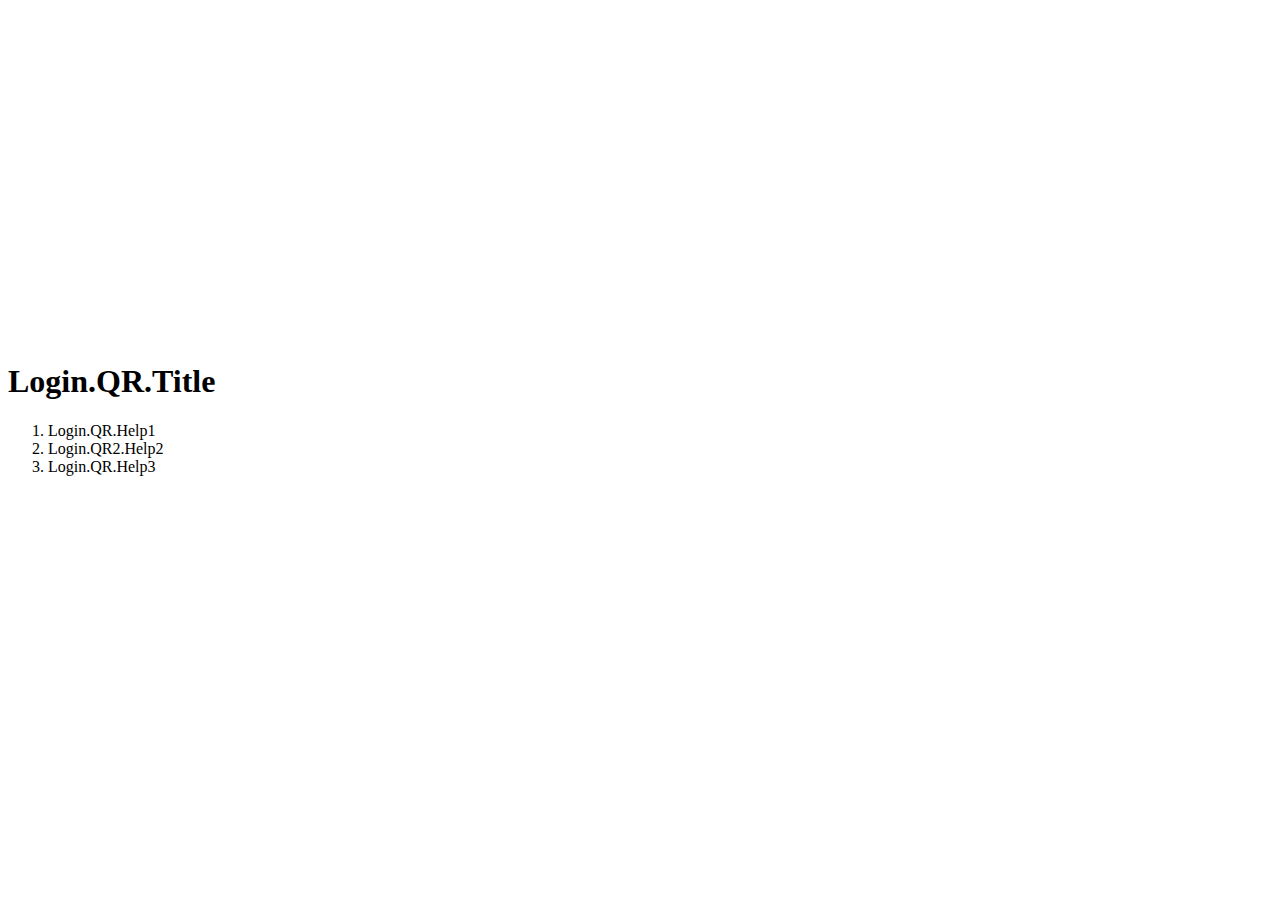
==== commit 1f945637: "Telegram Web upgrade" ====
--- a/z/index.html
+++ b/z/index.html
@@ -1 +1 @@
-<!doctype html><html lang="en" translate="no" class="notranslate"><head><meta charset="UTF-8"><title>Telegram Web</title><meta name="title" content="Telegram Web"><meta name="description" content="Telegram is a cloud-based mobile and desktop messaging app with a focus on security and speed."><meta name="viewport" content="width=device-width,initial-scale=1,maximum-scale=1,user-scalable=no,shrink-to-fit=no,viewport-fit=cover"><meta name="mobile-web-app-capable" content="yes"><meta name="mobile-web-app-title" content="Telegram Web"><meta name="apple-mobile-web-app-capable" content="yes"><meta name="apple-mobile-web-app-title" content="Telegram Web"><meta name="application-name" content="Telegram Web"><meta name="msapplication-TileColor" content="#2b5797"><meta name="msapplication-config" content="./browserconfig.xml"><meta name="theme-color" content="#ffffff"><meta name="google" content="notranslate"><meta property="og:type" content="website"><meta property="og:url" content="https://webogram.org/z/"><meta property="og:title" content="Telegram Web"><meta property="og:description" content="Telegram is a cloud-based mobile and desktop messaging app with a focus on security and speed."><meta property="og:image" content="./icon-192x192.png"><meta property="twitter:card" content="summary_large_image"><meta property="twitter:url" content="https://webogram.org/z/"><meta property="twitter:title" content="Telegram Web"><meta property="twitter:description" content="Telegram is a cloud-based mobile and desktop messaging app with a focus on security and speed."><meta property="twitter:image" content="./icon-192x192.png"><link rel="canonical" href="https://webogram.org/z/"/><link rel="apple-touch-icon" sizes="180x180" href="./apple-touch-icon.png"><link rel="icon" href="./favicon.svg" type="image/svg+xml"><link rel="icon" type="image/png" sizes="16x16" href="./favicon-16x16.png"><link rel="icon" type="image/png" sizes="32x32" href="./favicon-32x32.png"><link rel="icon" type="image/png" sizes="192x192" href="./icon-192x192.png"><link rel="alternate icon" href="./favicon.ico" type="image/x-icon"><link rel="manifest" id="the-manifest-placeholder" href="./site.webmanifest"/><script defer="defer" src="main.f689979fcca3cb30d865.js"></script><link href="main.a9e40ce9890cd96161e6.css" rel="stylesheet"></head><body><noscript><video src="./nojs.mp4" class="nojs-video" muted loop autoplay playsinline disablepictureinpicture></video><h1>Telegram Web</h1><p>Please, enable JavaScript to open the app.</p></noscript><div id="root"></div><div id="portals"></div></body></html>+<!doctype html><html lang="en" translate="no" class="notranslate"><head><meta charset="UTF-8"><title>Telegram Web</title><meta name="title" content="Telegram Web"><meta name="description" content="Telegram is a cloud-based mobile and desktop messaging app with a focus on security and speed."><meta name="viewport" content="width=device-width,initial-scale=1,maximum-scale=1,user-scalable=no,shrink-to-fit=no,viewport-fit=cover"><meta name="mobile-web-app-capable" content="yes"><meta name="mobile-web-app-title" content="Telegram Web"><meta name="apple-mobile-web-app-capable" content="yes"><meta name="apple-mobile-web-app-title" content="Telegram Web"><meta name="application-name" content="Telegram Web"><meta name="msapplication-TileColor" content="#2b5797"><meta name="msapplication-config" content="./browserconfig.xml"><meta name="theme-color" content="#ffffff"><meta name="google" content="notranslate"><meta property="og:type" content="website"><meta property="og:url" content="https://webogram.org/z/"><meta property="og:title" content="Telegram Web"><meta property="og:description" content="Telegram is a cloud-based mobile and desktop messaging app with a focus on security and speed."><meta property="og:image" content="./icon-192x192.png"><meta property="twitter:card" content="summary_large_image"><meta property="twitter:url" content="https://webogram.org/z/"><meta property="twitter:title" content="Telegram Web"><meta property="twitter:description" content="Telegram is a cloud-based mobile and desktop messaging app with a focus on security and speed."><meta property="twitter:image" content="./icon-192x192.png"><link rel="canonical" href="https://web.telegram.org/"><link rel="apple-touch-icon" sizes="180x180" href="./apple-touch-icon.png"><link rel="icon" href="./favicon.svg" type="image/svg+xml"><link rel="icon" type="image/png" sizes="16x16" href="./favicon-16x16.png"><link rel="icon" type="image/png" sizes="32x32" href="./favicon-32x32.png"><link rel="icon" type="image/png" sizes="192x192" href="./icon-192x192.png"><link rel="alternate icon" href="./favicon.ico" type="image/x-icon"><link rel="manifest" id="the-manifest-placeholder" href="./site.webmanifest"><script defer="defer" src="main.4e6698579d02c9f6498a.js"></script><link href="main.3c9dcec00d5a12b9aa18.css" rel="stylesheet"></head><body><noscript><video src="./nojs.mp4" class="nojs-video" muted loop autoplay playsinline disablepictureinpicture></video><h1>Telegram Web</h1><p>Please, enable JavaScript to open the app.</p></noscript><div id="root"></div><div id="portals"></div></body></html>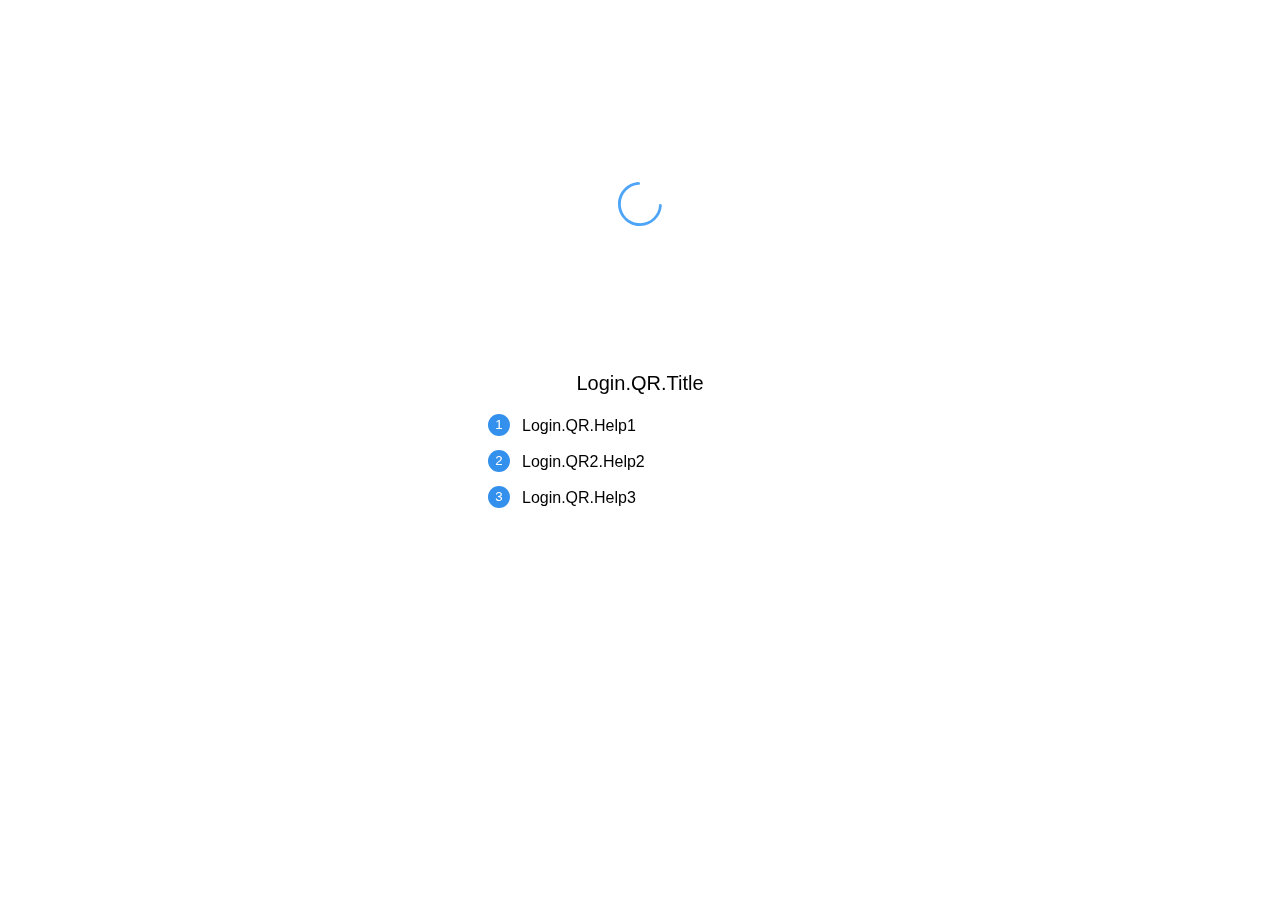
==== commit 90c88558: "Telegram Web upgrade" ====
--- a/z/index.html
+++ b/z/index.html
@@ -1 +1 @@
-<!doctype html><html lang="en" translate="no" class="notranslate"><head><meta charset="UTF-8"><title>Telegram Web</title><meta name="title" content="Telegram Web"><meta name="description" content="Telegram is a cloud-based mobile and desktop messaging app with a focus on security and speed."><meta name="viewport" content="width=device-width,initial-scale=1,maximum-scale=1,user-scalable=no,shrink-to-fit=no,viewport-fit=cover"><meta name="mobile-web-app-capable" content="yes"><meta name="mobile-web-app-title" content="Telegram Web"><meta name="apple-mobile-web-app-capable" content="yes"><meta name="apple-mobile-web-app-title" content="Telegram Web"><meta name="application-name" content="Telegram Web"><meta name="msapplication-TileColor" content="#2b5797"><meta name="msapplication-config" content="./browserconfig.xml"><meta name="theme-color" content="#ffffff"><meta name="google" content="notranslate"><meta property="og:type" content="website"><meta property="og:url" content="https://webogram.org/z/"><meta property="og:title" content="Telegram Web"><meta property="og:description" content="Telegram is a cloud-based mobile and desktop messaging app with a focus on security and speed."><meta property="og:image" content="./icon-192x192.png"><meta property="twitter:card" content="summary_large_image"><meta property="twitter:url" content="https://webogram.org/z/"><meta property="twitter:title" content="Telegram Web"><meta property="twitter:description" content="Telegram is a cloud-based mobile and desktop messaging app with a focus on security and speed."><meta property="twitter:image" content="./icon-192x192.png"><link rel="canonical" href="https://web.telegram.org/"><link rel="apple-touch-icon" sizes="180x180" href="./apple-touch-icon.png"><link rel="icon" href="./favicon.svg" type="image/svg+xml"><link rel="icon" type="image/png" sizes="16x16" href="./favicon-16x16.png"><link rel="icon" type="image/png" sizes="32x32" href="./favicon-32x32.png"><link rel="icon" type="image/png" sizes="192x192" href="./icon-192x192.png"><link rel="alternate icon" href="./favicon.ico" type="image/x-icon"><link rel="manifest" id="the-manifest-placeholder" href="./site.webmanifest"><script defer="defer" src="main.4e6698579d02c9f6498a.js"></script><link href="main.3c9dcec00d5a12b9aa18.css" rel="stylesheet"></head><body><noscript><video src="./nojs.mp4" class="nojs-video" muted loop autoplay playsinline disablepictureinpicture></video><h1>Telegram Web</h1><p>Please, enable JavaScript to open the app.</p></noscript><div id="root"></div><div id="portals"></div></body></html>+<!doctype html><html lang="en" translate="no" class="notranslate"><head><meta charset="UTF-8"><title>Telegram Web</title><meta name="title" content="Telegram Web"><meta name="description" content="Telegram is a cloud-based mobile and desktop messaging app with a focus on security and speed."><meta name="viewport" content="width=device-width,initial-scale=1,maximum-scale=1,user-scalable=no,shrink-to-fit=no,viewport-fit=cover"><meta name="mobile-web-app-capable" content="yes"><meta name="mobile-web-app-title" content="Telegram Web"><meta name="apple-mobile-web-app-capable" content="yes"><meta name="apple-mobile-web-app-title" content="Telegram Web"><meta name="application-name" content="Telegram Web"><meta name="msapplication-TileColor" content="#2b5797"><meta name="msapplication-config" content="./browserconfig.xml"><meta name="theme-color" content="#ffffff"><meta name="google" content="notranslate"><meta property="og:type" content="website"><meta property="og:url" content="https://webogram.org/z/"><meta property="og:title" content="Telegram Web"><meta property="og:description" content="Telegram is a cloud-based mobile and desktop messaging app with a focus on security and speed."><meta property="og:image" content="./icon-192x192.png"><meta property="twitter:card" content="summary_large_image"><meta property="twitter:url" content="https://webogram.org/z/"><meta property="twitter:title" content="Telegram Web"><meta property="twitter:description" content="Telegram is a cloud-based mobile and desktop messaging app with a focus on security and speed."><meta property="twitter:image" content="./icon-192x192.png"><link rel="canonical" href="https://web.telegram.org/"><link rel="apple-touch-icon" sizes="180x180" href="./apple-touch-icon.png"><link rel="icon" href="./favicon.svg" type="image/svg+xml"><link rel="icon" type="image/png" sizes="16x16" href="./favicon-16x16.png"><link rel="icon" type="image/png" sizes="32x32" href="./favicon-32x32.png"><link rel="icon" type="image/png" sizes="192x192" href="./icon-192x192.png"><link rel="alternate icon" href="./favicon.ico" type="image/x-icon"><link rel="manifest" id="the-manifest-placeholder" href="./site.webmanifest"><script defer="defer" src="main.667f0fa0088d1760ffcb.js"></script><link href="main.09182877eb8317a733f5.css" rel="stylesheet"></head><body><noscript><video src="./nojs.mp4" class="nojs-video" muted loop autoplay playsinline disablepictureinpicture></video><h1>Telegram Web</h1><p>Please, enable JavaScript to open the app.</p></noscript><div id="root"></div><div id="portals"></div></body></html>--- a/z/main.09182877eb8317a733f5.css
+++ b/z/main.09182877eb8317a733f5.css
@@ -0,0 +1,169 @@
+.h_qmZuKBrM7SWOEcmH68{color:inherit}.h_qmZuKBrM7SWOEcmH68:hover{color:inherit}.h_qmZuKBrM7SWOEcmH68:hover.GroupCallLink{text-decoration:none}.iZ_WxIDQyqM2SOYqu4Y8{color:var(--color-primary)}.iZ_WxIDQyqM2SOYqu4Y8:hover{color:var(--color-primary)}
+.Spoiler--concealed{cursor:pointer;background-image:url(spoiler-dots-black.b2dd6e4f4a5a520c4ccd.png);background-size:auto min(100%,1.125rem);border-radius:.5rem}html.theme-dark .Spoiler--concealed,html.theme-light .ListItem.selected .Spoiler--concealed,.ActionMessage .Spoiler--concealed,.MediaViewerFooter .Spoiler--concealed{background-image:url(spoiler-dots-white.ab45f83c6ba729884808.png)}.emoji-only .Spoiler--concealed{background-size:auto 1.125rem}.Spoiler--animated{animation:pulse-opacity-light 1.75s linear infinite}.Spoiler__content{opacity:1;transition:opacity 250ms ease}.Spoiler--concealed .Spoiler__content{-webkit-user-select:none;user-select:none;opacity:0}@keyframes pulse-opacity-light{25%{opacity:1}50%{opacity:.25}75%{opacity:1}}
+:root{--thumbs-background: var(--color-background)}.JutR25BuG9LYhLOr69Ix{width:100%;height:100%;z-index:1}.JutR25BuG9LYhLOr69Ix.closing{transition-delay:150ms}.RHoYaU19YySGCcA_Zhrs{background:var(--thumbs-background);transition-delay:0s}.JdwpYPv99RP45A3pTgI6{transition:none !important}.lLI5VQHfbz7HKFfIcAnu{position:absolute;top:0;left:0;width:100%;height:100%}.JutR25BuG9LYhLOr69Ix:not(.shown),.lLI5VQHfbz7HKFfIcAnu:not(.shown){display:block !important}
+._cPVRYXabaTi4NzwuAuv{display:inline-flex;vertical-align:text-bottom;width:var(--custom-emoji-size);height:var(--custom-emoji-size);position:relative}._cPVRYXabaTi4NzwuAuv.ATlIbx7wziKC9hp9tIjf .ZjeZqyl7YXHdvIDo1TbO,._cPVRYXabaTi4NzwuAuv.ATlIbx7wziKC9hp9tIjf .a51PrE1gNHtEZTsTv199{width:calc(100% + 1px) !important;height:calc(100% + 1px) !important}._cPVRYXabaTi4NzwuAuv.custom-color{--emoji-status-color: var(--color-primary)}.a51PrE1gNHtEZTsTv199{width:100%;height:100%;pointer-events:none}.ZjeZqyl7YXHdvIDo1TbO{width:var(--custom-emoji-size) !important;height:var(--custom-emoji-size) !important;-webkit-user-select:none !important;user-select:none !important}._cPVRYXabaTi4NzwuAuv,.ZjeZqyl7YXHdvIDo1TbO,.a51PrE1gNHtEZTsTv199{border-radius:var(--custom-emoji-border-radius) !important}.AiczWP5U5KsV643i4Fkw{position:absolute;top:0;left:0;width:100%;height:100%;-webkit-user-select:auto !important;user-select:auto !important}.vhb5MbStCTaCURtHT0sJ{opacity:0}
+.SwhO2lEtk47g68_ixpDe{position:absolute;top:0;right:0;bottom:0;left:0;pointer-events:none;opacity:0;transition:opacity .15s ease-in-out}.deqdY4TS7mStC8qkslV4,.iEZTJnlmMCct8jJztTx8{display:flex;font-size:1.25rem;padding:.125rem;border-radius:.125rem;margin:.125rem;transition:background-color .15s ease-in-out;cursor:pointer}.deqdY4TS7mStC8qkslV4:hover,.deqdY4TS7mStC8qkslV4.B4kEjXkw8Sse9g0Xv_OO,.iEZTJnlmMCct8jJztTx8:hover,.iEZTJnlmMCct8jJztTx8.B4kEjXkw8Sse9g0Xv_OO{background-color:var(--color-background-compact-menu-hover)}.d09hp4fxFTuFw1emBUDA{position:absolute;top:0;right:0;display:flex;align-items:center;padding:.125rem;background-color:var(--color-background-compact-menu);-webkit-backdrop-filter:blur(1px);backdrop-filter:blur(1px);border-bottom-left-radius:.25rem;pointer-events:auto}.d09hp4fxFTuFw1emBUDA.We_Wcr7YvkkUM8ICjRAs{display:none}
+.code-block{white-space:pre-wrap;background-color:var(--color-code-bg);margin:0;padding:.5rem;margin-block:.25rem;border-radius:4px;position:relative;overflow:hidden}.code-block:hover .code-overlay{opacity:1}.code-block.no-word-wrap{white-space:pre;padding-bottom:.25rem}html.theme-light .code-block{--color-type: #0053d4;--color-keyword: #388e22;--color-class: #3e6c20;--color-string: #9a1111;--color-template: #9A5334;--color-selector: #9A5334;--color-function: #a753b7;--color-comment: #616161;--color-section: #9a1111;--color-variable: #BD63C5;--color-attribute: #276b8f;--color-link: #276b8f;--color-tag: #000000}html.theme-dark :not(.own) .code-block{--color-type: #56b6c2;--color-keyword: #c678dd;--color-class: #e06c75;--color-string: #98c379;--color-template: #d19a66;--color-selector: #e06c75;--color-function: #61aeee;--color-comment: #5c6370;--color-section: #e06c75;--color-variable: #d19a66;--color-attribute: #d19a66;--color-link: #d19a66;--color-tag: #e06c75}html.theme-dark .own .code-block{--color-type: #9EFFFF;--color-keyword: #ffe900;--color-class: #b2f5ff;--color-string: #fedcad;--color-template: #ffe900;--color-selector: #b2f5ff;--color-function: #87ff91;--color-comment: #cbcbcb;--color-section: #b2f5ff;--color-variable: #ffe900;--color-attribute: #ffe900;--color-link: #ffe900;--color-tag: #b2f5ff}.code-block .hljs{display:block;overflow-x:auto;color:var(--color-text)}.hljs-keyword,.hljs-literal,.hljs-symbol,.hljs-name{color:var(--color-keyword)}.hljs-link{color:var(--color-link);text-decoration:underline}.hljs-built_in,.hljs-type{color:var(--color-type)}.hljs-number,.hljs-class{color:var(--color-class)}.hljs-string,.hljs-meta .hljs-string{color:var(--color-string)}.hljs-regexp,.hljs-template-tag{color:var(--color-template)}.hljs-subst,.hljs-function,.hljs-title,.hljs-params,.hljs-formula{color:var(--color-function)}.hljs-comment,.hljs-quote{color:var(--color-comment);font-style:italic}.hljs-meta,.hljs-meta .hljs-keyword,.hljs-tag,.hljs-doctag{color:var(--color-tag)}.hljs-variable,.hljs-template-variable{color:var(--color-variable)}.hljs-attr,.hljs-attribute{color:var(--color-attribute)}.hljs-section{color:var(--color-section)}.hljs-emphasis{font-style:italic}.hljs-strong{font-weight:bold}.hljs-bullet,.hljs-selector-tag,.hljs-selector-id,.hljs-selector-class,.hljs-selector-attr,.hljs-selector-pseudo{color:var(--color-selector)}
+.Transition{position:relative}.Transition>*{width:100%;height:100%;animation-fill-mode:forwards !important;transition:background-color .2s}.Transition>*.from,.Transition>*.to{position:absolute;top:0;left:0}.Transition>*:not(.Transition__slide--active):not(.from):not(.to){display:none !important}.Transition.skip-slide-transition{transition:none !important}.Transition.slide-optimized,.Transition.slide-optimized-rtl{contain:strict}body.is-safari .Transition.slide-optimized,body.is-safari .Transition.slide-optimized-rtl{transform:translate3d(0, 0, 0)}#root .Transition.slide-optimized>div,#root .Transition.slide-optimized-rtl>div{position:absolute;display:block !important;top:0;left:0;transition:transform var(--slide-transition);transform:scale(0)}.Transition.slide>.to{transform:translateX(100%)}.Transition.slide.animating>.from{animation:slide-out var(--slide-transition)}.Transition.slide.animating>.to{animation:slide-in var(--slide-transition)}.Transition.slide.backwards>.to{transform:translateX(-100%)}.Transition.slide.backwards.animating>.from{animation:slide-in-backwards var(--slide-transition)}.Transition.slide.backwards.animating>.to{animation:slide-out-backwards var(--slide-transition)}.Transition.slide-rtl>.to{transform:translateX(-100%)}.Transition.slide-rtl.animating>.from{animation:slide-out var(--slide-transition)}.Transition.slide-rtl.animating>.to{animation:slide-in var(--slide-transition)}.Transition.slide-rtl.backwards>.to{transform:translateX(100%)}.Transition.slide-rtl.backwards.animating>.from{animation:slide-in-backwards var(--slide-transition)}.Transition.slide-rtl.backwards.animating>.to{animation:slide-out-backwards var(--slide-transition)}.Transition.mv-slide>*>div{animation-fill-mode:forwards !important}.Transition.mv-slide>.to>div{transform:translateX(100vw)}.Transition.mv-slide.animating>.from>div{animation:mv-slide-out .4s ease}.Transition.mv-slide.animating>.to>div{animation:mv-slide-in .4s ease}.Transition.mv-slide.backwards>.to>div{transform:translateX(-100vw)}.Transition.mv-slide.backwards.animating>.from>div{animation:mv-slide-in-backwards .4s ease}.Transition.mv-slide.backwards.animating>.to>div{animation:mv-slide-out-backwards .4s ease}.Transition.slide-fade>.from{transform-origin:left;transform:translateX(0);opacity:1}.Transition.slide-fade>.to{transform-origin:left;transform:translateX(1.5rem);opacity:0}.Transition.slide-fade.animating>.from{animation:fade-out-opacity var(--slide-transition),slide-fade-out-move var(--slide-transition)}.Transition.slide-fade.animating>.to{animation:fade-in-opacity var(--slide-transition),slide-fade-in-move var(--slide-transition)}.Transition.slide-fade.backwards>.from{transform:translateX(0);opacity:1}.Transition.slide-fade.backwards>.to{transform:translateX(-1.5rem);opacity:0}.Transition.slide-fade.backwards.animating>.from{animation:fade-in-backwards-opacity var(--slide-transition),slide-fade-in-backwards-move var(--slide-transition)}.Transition.slide-fade.backwards.animating>.to{animation:fade-out-backwards-opacity var(--slide-transition),slide-fade-out-backwards-move var(--slide-transition)}.Transition.zoom-fade>.from{transform-origin:center;transform:scale(1);opacity:1}.Transition.zoom-fade>.to{transform-origin:center;opacity:0}.Transition.zoom-fade.animating>.from{animation:fade-out-opacity .15s ease}.Transition.zoom-fade.animating>.to{animation:fade-in-opacity .15s ease,zoom-fade-in-move .15s ease}.Transition.zoom-fade.backwards>.from{transform:scale(1)}.Transition.zoom-fade.backwards>.to{transform:scale(0.95)}.Transition.zoom-fade.backwards.animating>.from{animation:fade-in-backwards-opacity .1s ease,zoom-fade-in-backwards-move .15s ease}.Transition.zoom-fade.backwards.animating>.to{animation:fade-out-backwards-opacity .15s ease,zoom-fade-out-backwards-move .15s ease}.Transition.fade>.from{opacity:1}.Transition.fade>.to{opacity:0}.Transition.fade.animating>.from{animation:fade-out-opacity .15s ease}.Transition.fade.animating>.to{animation:fade-in-opacity .15s ease}.Transition.slide-layers{--background-color: var(--color-background);background:#000}.Transition.slide-layers>div{background:var(--background-color)}.Transition.slide-layers>.to{transform:translateX(100%)}.Transition.slide-layers.animating>.from{animation:slide-layers-out var(--layer-transition)}.Transition.slide-layers.animating>.to{animation:slide-in var(--layer-transition)}.Transition.slide-layers.backwards>.to{transform:translateX(-20%);opacity:.75}.Transition.slide-layers.backwards.animating>.from{animation:slide-in-backwards var(--layer-transition)}.Transition.slide-layers.backwards.animating>.to{animation:slide-layers-out-backwards var(--layer-transition)}.Transition.push-slide>div{background:var(--color-background)}.Transition.push-slide>.from{transform-origin:center;transform:scale(1);opacity:1}.Transition.push-slide>.from .custom-scroll{scrollbar-color:rgba(0,0,0,0) !important}.Transition.push-slide>.from .custom-scroll::-webkit-scrollbar-thumb{background-color:rgba(0,0,0,0) !important}.Transition.push-slide>.to{transform:translateX(100%)}.Transition.push-slide.animating>.from{animation:push-out .25s ease-in-out}.Transition.push-slide.animating>.to{animation:slide-in-200 .25s ease-in-out}.Transition.push-slide.backwards>.to{transform:scale(0.7)}.Transition.push-slide.backwards.animating>.from{animation:slide-in-200-backwards .25s ease-in-out}.Transition.push-slide.backwards.animating>.to{animation:push-out-backwards .25s ease-in-out}.Transition.reveal>.to{-webkit-clip-path:inset(0 100% 0 0);clip-path:inset(0 100% 0 0)}.Transition.reveal.animating>.to{animation:reveal-in 350ms ease-in}.Transition.reveal.backwards>.from{-webkit-clip-path:inset(0 0 0 0);clip-path:inset(0 0 0 0)}.Transition.reveal.backwards>.to{-webkit-clip-path:none;clip-path:none}.Transition.reveal.backwards.animating>.from{animation:reveal-in-backwards 350ms ease-out}.Transition.reveal.backwards.animating>.to{animation:none}@keyframes fade-in-opacity{0%{opacity:0}100%{opacity:1}}@keyframes fade-out-opacity{0%{opacity:1}100%{opacity:0}}@keyframes fade-in-backwards-opacity{0%{opacity:1}100%{opacity:0}}@keyframes fade-out-backwards-opacity{0%{opacity:0}100%{opacity:1}}@keyframes slide-in{0%{transform:translateX(100%)}100%{transform:translateX(0)}}@keyframes slide-out{0%{transform:translateX(0)}100%{transform:translateX(-100%)}}@keyframes slide-in-backwards{0%{transform:translateX(0)}100%{transform:translateX(100%)}}@keyframes slide-out-backwards{0%{transform:translateX(-100%)}100%{transform:translateX(0)}}@keyframes mv-slide-in{0%{transform:translateX(100vw)}100%{transform:translateX(0)}}@keyframes mv-slide-out{0%{transform:translateX(0)}100%{transform:translateX(-100vw)}}@keyframes mv-slide-in-backwards{0%{transform:translateX(0)}100%{transform:translateX(100vw)}}@keyframes mv-slide-out-backwards{0%{transform:translateX(-100vw)}100%{transform:translateX(0)}}@keyframes slide-fade-in-move{0%{transform:translateX(1.5rem)}100%{transform:translateX(0)}}@keyframes slide-fade-out-move{0%{transform:translateX(0)}100%{transform:translateX(-1.5rem)}}@keyframes slide-fade-in-backwards-move{0%{transform:translateX(0)}100%{transform:translateX(1.5rem)}}@keyframes slide-fade-out-backwards-move{0%{transform:translateX(-1.5rem)}100%{transform:translateX(0)}}@keyframes zoom-fade-in-move{0%{transform:scale(1.1)}100%{transform:scale(1)}}@keyframes zoom-fade-in-backwards-move{0%{transform:scale(1)}100%{transform:scale(1.1)}}@keyframes zoom-fade-out-backwards-move{0%{transform:scale(0.95)}100%{transform:scale(1)}}@keyframes slide-layers-out{0%{transform:translateX(0);opacity:1}100%{transform:translateX(-20%);opacity:calc(1 - var(--layer-blackout-opacity))}}@keyframes slide-layers-out-backwards{0%{transform:translateX(-20%);opacity:calc(1 - var(--layer-blackout-opacity))}100%{transform:translateX(0);opacity:1}}@keyframes push-out{0%{transform:scale(1);opacity:1}100%{transform:scale(0.7);opacity:0}}@keyframes push-out-backwards{0%{transform:scale(0.7);opacity:0}100%{transform:scale(1);opacity:1}}@keyframes slide-in-200{0%{transform:translateX(200%)}100%{transform:translateX(0)}}@keyframes slide-in-200-backwards{0%{transform:translateX(0)}100%{transform:translateX(200%)}}@keyframes reveal-in{0%{-webkit-clip-path:inset(0 100% 0 0);clip-path:inset(0 100% 0 0)}100%{-webkit-clip-path:inset(0 0 0 0);clip-path:inset(0 0 0 0)}}@keyframes reveal-in-backwards{0%{-webkit-clip-path:inset(0 0 0 0);clip-path:inset(0 0 0 0)}100%{-webkit-clip-path:inset(0 100% 0 0);clip-path:inset(0 100% 0 0)}}
+.Spinner{--spinner-size: 2rem;position:relative;display:flex;align-items:center;justify-content:center;width:var(--spinner-size);height:var(--spinner-size)}.Spinner>div{position:absolute;top:0;left:0;right:0;bottom:0;background-repeat:no-repeat;background-size:100%;animation-name:spin;animation-duration:1s;animation-iteration-count:infinite;animation-timing-function:linear}.Spinner.with-background::before{content:"";position:absolute;left:-0.125rem;top:-0.125rem;bottom:-0.125rem;right:-0.125rem;border-radius:50%}.Spinner.with-background.bg-dark::before{background:rgba(0,0,0,.25)}.Spinner.with-background.bg-light::before{background:rgba(255,255,255,.4)}.Spinner.white>div{background-image:var(--spinner-white-data)}.Spinner.white.with-background>div{background-image:var(--spinner-white-thin-data)}.Spinner.blue>div{background-image:var(--spinner-blue-data)}.theme-dark .Spinner.blue>div{background-image:var(--spinner-dark-blue-data)}.Spinner.black>div{background-image:var(--spinner-black-data)}.Spinner.green>div{background-image:var(--spinner-green-data)}.Spinner.gray>div{background-image:var(--spinner-gray-data)}.Spinner.yellow>div{background-image:var(--spinner-yellow-data)}@keyframes spin{from{transform:rotate(0deg)}to{transform:rotate(360deg)}}
+@keyframes ripple-animation{from{transform:scale(0);opacity:1}50%{opacity:1}to{opacity:0;transform:scale(2)}}.ripple-container{position:absolute;top:0;left:0;bottom:0;right:0}body.animation-level-0 .ripple-container{display:none}.ripple-container span{position:absolute;display:block;background-color:var(--ripple-color, rgba(0, 0, 0, 0.08));border-radius:50%;transform:scale(0);animation:ripple-animation 700ms}
+.Button{outline:none !important;display:flex;align-items:center;justify-content:center;width:100%;height:3.5rem;border:0;border-radius:var(--border-radius-default);background-color:rgba(0,0,0,0);background-size:cover;padding:.625rem;color:#fff;line-height:1.2;cursor:pointer;text-transform:uppercase;flex-shrink:0;position:relative;overflow:hidden;transition:background-color .15s,color .15s;text-decoration:none !important;--premium-gradient: linear-gradient(88.39deg, #6C93FF -2.56%, #976FFF 51.27%, #DF69D1 107.39%)}.Button:active,.Button.clicked,body.animation-level-0 .Button{transition:none !important}.Button.disabled{opacity:.5 !important;cursor:default}.Button.disabled:not(.click-allowed){pointer-events:none}.Button.round{width:3.5rem;border-radius:50%}.Button.round i{font-size:1.5rem}.Button.primary{background-color:var(--color-primary);color:var(--color-white);--ripple-color: rgba(0, 0, 0, 0.08)}.Button.primary:not(.disabled):not(:disabled):active,.Button.primary:not(.disabled):not(:disabled).active,.Button.primary:not(.disabled):not(:disabled):focus{background-color:var(--color-primary-shade)}@media(hover: hover){.Button.primary:not(.disabled):not(:disabled):hover{background-color:var(--color-primary-shade)}}body.animation-level-0 .Button.primary:not(.disabled):not(:disabled):active{background-color:var(--color-primary-shade-darker)}.Button.secondary{background-color:var(--color-background);color:rgba(var(--color-text-secondary-rgb), 0.75);--ripple-color: rgba(0, 0, 0, 0.08)}.Button.secondary:not(.disabled):not(:disabled):active,.Button.secondary:not(.disabled):not(:disabled).active,.Button.secondary:not(.disabled):not(:disabled):focus{background-color:var(--color-primary);color:#fff}@media(hover: hover){.Button.secondary:not(.disabled):not(:disabled):hover{background-color:var(--color-primary);color:#fff}}body.animation-level-0 .Button.secondary:not(.disabled):not(:disabled):active{background-color:var(--color-primary-shade)}.Button.gray{background-color:var(--color-background);color:var(--color-text-secondary);--ripple-color: rgba(0, 0, 0, 0.08)}.Button.gray:not(.disabled):not(:disabled):active,.Button.gray:not(.disabled):not(:disabled).active,.Button.gray:not(.disabled):not(:disabled):focus{color:var(--color-primary)}@media(hover: hover){.Button.gray:not(.disabled):not(:disabled):hover{color:var(--color-primary)}}body.animation-level-0 .Button.gray:not(.disabled):not(:disabled):active{background-color:var(--color-chat-hover)}.Button.danger{background-color:var(--color-background);color:var(--color-error);--ripple-color: rgba(var(--color-error-rgb), 0.16)}.Button.danger:not(.disabled):not(:disabled):active,.Button.danger:not(.disabled):not(:disabled).active,.Button.danger:not(.disabled):not(:disabled):focus{background-color:var(--color-error);color:var(--color-white)}@media(hover: hover){.Button.danger:not(.disabled):not(:disabled):hover{background-color:var(--color-error);color:var(--color-white)}}body.animation-level-0 .Button.danger:not(.disabled):not(:disabled):active{background-color:var(--color-error-shade)}.Button.text{background-color:rgba(0,0,0,0)}.Button.text.primary{color:var(--color-primary);background-color:rgba(0,0,0,0)}.Button.text.primary:not(.disabled):not(:disabled):active,.Button.text.primary:not(.disabled):not(:disabled).active,.Button.text.primary:not(.disabled):not(:disabled):focus{background-color:rgba(var(--color-primary-shade-rgb), 0.08)}@media(hover: hover){.Button.text.primary:not(.disabled):not(:disabled):hover{background-color:rgba(var(--color-primary-shade-rgb), 0.08)}}body.animation-level-0 .Button.text.primary:not(.disabled):not(:disabled):active{background-color:rgba(var(--color-primary-shade-rgb), 0.16)}.Button.text.secondary{background-color:rgba(0,0,0,0);color:var(--color-text-secondary)}.Button.text.danger:not(.disabled):not(:disabled):active,.Button.text.danger:not(.disabled):not(:disabled).active,.Button.text.danger:not(.disabled):not(:disabled):focus{background-color:rgba(var(--color-error-rgb), 0.08);color:var(--color-error)}@media(hover: hover){.Button.text.danger:not(.disabled):not(:disabled):hover{background-color:rgba(var(--color-error-rgb), 0.08);color:var(--color-error)}}body.animation-level-0 .Button.text.danger:not(.disabled):not(:disabled):active{background-color:rgba(var(--color-error-rgb), 0.16)}.Button.faded{opacity:.8}.Button.faded:not(.disabled):not(:disabled):active,.Button.faded:not(.disabled):not(:disabled).active,.Button.faded:not(.disabled):not(:disabled):focus{opacity:1}@media(hover: hover){.Button.faded:not(.disabled):not(:disabled):hover{opacity:1}}.Button.faded.activated{opacity:1}.Button.translucent{background-color:rgba(0,0,0,0);color:var(--color-text-secondary);--ripple-color: var(--color-interactive-element-hover)}.Button.translucent:not(.disabled):not(:disabled):active,.Button.translucent:not(.disabled):not(:disabled).active,.Button.translucent:not(.disabled):not(:disabled):focus{background-color:var(--color-interactive-element-hover)}@media(hover: hover){.Button.translucent:not(.disabled):not(:disabled):hover{background-color:var(--color-interactive-element-hover)}}body.animation-level-0 .Button.translucent:not(.disabled):not(:disabled):active{background-color:rgba(var(--color-text-secondary-rgb), 0.16)}.Button.translucent.activated{color:var(--color-primary)}.Button.translucent-white{background-color:rgba(0,0,0,0);color:rgba(255,255,255,.5);--ripple-color: rgba(255, 255, 255, 0.08)}.Button.translucent-white:not(.disabled):not(:disabled):active,.Button.translucent-white:not(.disabled):not(:disabled).active,.Button.translucent-white:not(.disabled):not(:disabled):focus{background-color:rgba(255,255,255,.08);color:#fff}@media(hover: hover){.Button.translucent-white:not(.disabled):not(:disabled):hover{background-color:rgba(255,255,255,.08);color:#fff}}body.animation-level-0 .Button.translucent-white:not(.disabled):not(:disabled):active{background-color:rgba(255,255,255,.16)}.Button.translucent-black{background-color:rgba(0,0,0,0);color:rgba(0,0,0,.8);--ripple-color: rgba(0, 0, 0, 0.08)}.Button.translucent-black:not(.disabled):not(:disabled):active,.Button.translucent-black:not(.disabled):not(:disabled).active,.Button.translucent-black:not(.disabled):not(:disabled):focus{background-color:rgba(0,0,0,.08)}@media(hover: hover){.Button.translucent-black:not(.disabled):not(:disabled):hover{background-color:rgba(0,0,0,.08)}}body.animation-level-0 .Button.translucent-black:not(.disabled):not(:disabled):active{background-color:rgba(0,0,0,.16)}.Button.dark{background-color:rgba(0,0,0,.75);color:#fff;--ripple-color: rgba(255, 255, 255, 0.08)}.Button.dark:not(.disabled):not(:disabled):active,.Button.dark:not(.disabled):not(:disabled).active,.Button.dark:not(.disabled):not(:disabled):focus{background-color:rgba(0,0,0,.85);color:#fff}@media(hover: hover){.Button.dark:not(.disabled):not(:disabled):hover{background-color:rgba(0,0,0,.85);color:#fff}}body.animation-level-0 .Button.dark:not(.disabled):not(:disabled):active{background-color:rgba(0,0,0,.95)}.Button.smaller{height:2.75rem;padding:.3125rem}.Button.smaller.round{width:2.75rem}.Button.smaller.pill{height:2.5rem;border-radius:1.25rem;padding:.3125rem 1rem}.Button.smaller.with-icon{padding-left:.75rem;padding-right:1.25rem}.Button.smaller.with-icon i{font-size:1.5rem;margin-right:.5rem}.Button.smaller.with-icon[dir=rtl]{padding-left:1.25rem;padding-right:.75rem}.Button.smaller.with-icon[dir=rtl] i{margin-left:.5rem;margin-right:0}@media(max-width: 600px){.Button.smaller{height:2.5rem}.Button.smaller.round{width:2.5rem}}.Button.tiny{height:2.25rem;padding:.4375rem;border-radius:var(--border-radius-default-small);font-size:.875rem;font-weight:500}.Button.tiny.round{width:2.25rem;height:2.25rem;border-radius:50%}.Button.tiny i{font-size:1.25rem}.Button.tiny.pill{height:2rem;border-radius:1rem;padding:.3125rem 1rem;font-size:1rem}.Button.fluid{padding-left:1.75rem;padding-right:1.75rem;width:auto}.Button.fluid.tiny{padding-left:1.375rem;padding-right:1.375rem}.Button.pill{border-radius:1.75rem;padding-left:1.75rem;padding-right:1.75rem;text-transform:none}.Button.loading{position:relative;pointer-events:none}.Button.loading .Spinner{position:absolute;right:.875rem;top:.875rem;--spinner-size: 1.8125rem}.Button .emoji{vertical-align:-3px}.Button.shiny::before{content:"";position:absolute;top:0;display:block;width:100%;height:100%;background:linear-gradient(to right, transparent 0%, var(--color-skeleton-foreground) 50%, transparent 100%);animation:wave 2s cubic-bezier(0.4, 0, 0.6, 1) infinite}@keyframes wave{0%{transform:translateX(-100%)}50%{transform:translateX(100%)}100%{transform:translateX(100%)}}.Button.premium{background:var(--premium-gradient)}
+.Checkbox{display:block;position:relative;padding-left:4.5rem;text-align:left;margin-bottom:1.5rem;line-height:1.5rem;cursor:pointer}.Checkbox.disabled{pointer-events:none;opacity:.5}.Checkbox.round .Checkbox-main::before{border-radius:50%}.Checkbox.round .Checkbox-main::after{background:var(--color-primary) url([data-uri]) no-repeat 50% 50%;background-size:12px;border-radius:50%}.Checkbox.loading .Checkbox-main::before,.Checkbox.loading .Checkbox-main::after{opacity:0 !important}.Checkbox.loading .Spinner{position:absolute;left:.375rem;top:.125rem;opacity:0;animation:fade-in .2s ease forwards;--spinner-size: 1.25rem}.Checkbox.blocking input:not(:checked)~.Checkbox-main::before{border-color:var(--color-error)}.Checkbox.blocking input:not(:checked)~.Checkbox-main::after{background-image:url([data-uri]);opacity:1;background-size:1.375rem;background-position:-0.125rem -0.125rem}.Checkbox input{position:absolute;z-index:var(--z-below);opacity:0}.Checkbox .Checkbox-main::before,.Checkbox .Checkbox-main::after{content:"";display:block;position:absolute;left:1.1875rem;top:.1875rem;width:1.125rem;height:1.125rem}.Checkbox .Checkbox-main::before{border:2px solid var(--color-borders-input);border-radius:.25rem;background-color:var(--color-background);transition:border-color .1s ease,background-color .1s ease}.Checkbox .Checkbox-main::after{background:center no-repeat url([data-uri]);background-size:.875rem;opacity:0;transition:opacity .1s ease}.Checkbox .Checkbox-main .label{display:block;text-align:initial}.Checkbox .Checkbox-main .subLabel{display:block;font-size:.875rem;line-height:1rem;color:var(--color-text-secondary)}.Checkbox input:checked~.Checkbox-main::before{border-color:var(--color-primary);background-color:var(--color-primary)}.Checkbox input:checked~.Checkbox-main::after{opacity:1}.Checkbox[dir=rtl]{padding-left:0;padding-right:4.5rem}.Checkbox[dir=rtl].loading .Spinner{left:auto;right:.375rem}.Checkbox[dir=rtl] .label,.Checkbox[dir=rtl] .subLabel{text-align:right}.Checkbox[dir=rtl] .Checkbox-main::before,.Checkbox[dir=rtl] .Checkbox-main::after{left:auto;right:1.1875rem}
+.Loading{display:flex;height:100%;align-items:center;justify-content:center}.Loading.interactive{cursor:pointer}.Loading .Spinner{--spinner-size: 2.75rem}
+.Menu.fluid .bubble{min-width:13.5rem;width:auto}.Menu .backdrop{position:fixed;left:-100vw;right:-100vw;top:-100vh;bottom:-100vh;z-index:var(--z-menu-backdrop)}.Menu .bubble{overflow:hidden;display:block;list-style:none;padding:.5rem 0;margin:0;position:absolute;background-color:var(--color-background);box-shadow:0 .25rem .5rem .125rem var(--color-default-shadow);border-radius:var(--border-radius-default);min-width:13.5rem;z-index:var(--z-menu-bubble);overscroll-behavior:contain;transform:scale(0.5);transition:opacity .2s cubic-bezier(0.2, 0, 0.2, 1),transform .2s cubic-bezier(0.2, 0, 0.2, 1) !important;--offset-y: calc(100% + 0.5rem);--offset-x: 0}.Menu .bubble.open{transform:scale(1)}.Menu .bubble.closing{transition:opacity .2s ease-in,transform .2s ease-in !important}body.animation-level-0 .Menu .bubble{transform:none !important;transition:opacity .15s !important}.Menu .bubble.top{top:var(--offset-y)}.Menu .bubble.bottom{bottom:var(--offset-y)}.Menu .bubble.left{left:var(--offset-x)}.Menu .bubble.right{right:var(--offset-x)}.Menu .bubble.with-footer{padding-bottom:0}body.has-open-dialog .Menu:not(.CustomSendMenu):not(.web-app-more-menu) .bubble{transition:none !important}.Menu .footer{padding:.5rem 0;background:var(--color-chat-hover);color:var(--color-text-secondary);font-size:.8125rem;text-align:center}.Menu.compact .bubble{background:var(--color-background-compact-menu);-webkit-backdrop-filter:blur(10px);backdrop-filter:blur(10px);padding:.25rem 0}.Menu.compact .footer{background:none}.Menu.compact.no-blur .bubble{background:var(--color-background)}.Menu .menu-loading-row{margin:.125rem 1rem;width:calc(100% - 2rem)}
+.DropdownMenu{position:relative}
+.MenuItem{width:100%;background:none;border:none !important;box-shadow:none !important;outline:none !important;display:flex;align-items:center;padding:.75rem 1rem;position:relative;overflow:hidden;line-height:1.5rem;white-space:nowrap;color:var(--color-text);--ripple-color: rgba(0, 0, 0, 0.08);cursor:pointer;unicode-bidi:plaintext}@media(hover: hover){.MenuItem:hover,.MenuItem:focus{background-color:var(--color-chat-hover);text-decoration:none;color:inherit}}@media(max-width: 600px){.MenuItem:focus,.MenuItem:hover,.MenuItem:active{text-decoration:none;color:inherit}.MenuItem:active{background-color:var(--color-chat-hover)}}.MenuItem i{font-size:1.5rem;margin-right:2rem;color:var(--color-icon-secondary)}.MenuItem .menu-item-name{margin-right:2rem}.MenuItem .menu-item-name.capitalize{text-transform:capitalize}.MenuItem.disabled{opacity:.5 !important;cursor:default !important}.MenuItem.destructive{color:var(--color-error)}.MenuItem.destructive i{color:inherit}.MenuItem:not(.has-ripple):not(.disabled):not(.compact):active{background-color:var(--color-item-active);transition:none !important}.MenuItem .Switcher,.MenuItem .menu-item-badge{margin-left:auto}.MenuItem .menu-item-badge{margin-right:.25rem;font-size:.75rem;color:var(--color-primary);font-weight:normal;line-height:normal}.MenuItem[dir=rtl] i{margin-left:2rem;margin-right:0}.MenuItem[dir=rtl] .menu-item-name{margin-left:2rem;margin-right:0}.MenuItem[dir=rtl]>.Switcher{margin-left:0;margin-right:auto}.MenuItem.compact{font-size:.875rem;margin:.125rem .25rem;padding:.25rem;border-radius:.375rem;width:auto;font-weight:500;transform:scale(1);transition:.15s ease-in-out transform}.MenuItem.compact i{max-width:1.25rem;font-size:1.25rem;margin-left:.5rem;margin-right:1.25rem}.MenuItem.compact i::before{max-width:1.25rem}@media(hover: hover){.MenuItem.compact:hover,.MenuItem.compact:focus,.MenuItem.compact:active{background:var(--color-background-compact-menu-hover);text-decoration:none}.MenuItem.compact:active{transform:scale(0.98)}}.MenuItem b{font-weight:600}.MenuItem.wrap{display:block;white-space:normal}.MenuItem.menu-custom-emoji-sets{margin:0 .25rem;padding:.5rem .75rem;font-weight:400;font-size:small;line-height:1.125rem}
+.CountryCodeInput .input-group{cursor:pointer;z-index:var(--z-country-code-input-group)}.CountryCodeInput .input-group .Spinner{position:absolute;top:1rem;right:.75rem;opacity:.5;--spinner-size: 1.5rem}.CountryCodeInput .input-group .css-icon-down{position:absolute;top:1.125rem;right:1rem;width:.75rem;height:.75rem;border:2px solid var(--color-text-secondary);border-top:0;border-left:0;transform:scaleY(1) rotate(45deg);transition:color .2s ease,transform .2s ease,top .2s ease}.CountryCodeInput .input-group .css-icon-down.open{border-color:var(--color-primary);transform:scaleY(-1) rotate(45deg);top:1.5rem}.CountryCodeInput .bubble{width:100%;max-height:23.5rem;overflow-y:auto;transform-origin:top center !important;transform:scale(0.95)}.CountryCodeInput .bubble.open{transform:scaleY(1)}.CountryCodeInput .MenuItem button{display:flex;align-items:center}.CountryCodeInput .MenuItem.no-results button{justify-content:center;padding:.5rem 1rem}.CountryCodeInput .MenuItem.no-results button span{font-size:.875rem}.CountryCodeInput .country-flag{font-size:2rem;margin-right:1rem}.CountryCodeInput .country-flag .emoji{width:2rem;height:2rem;display:inline-block;vertical-align:4px;margin:-0.5rem .125rem}.CountryCodeInput .country-name{white-space:nowrap;overflow:hidden;text-overflow:ellipsis;margin-right:1rem;text-align:left}.CountryCodeInput .country-code{margin-left:auto;opacity:.5;padding-right:.25rem}
+.Auth{height:100%}.auth-form{width:100%;max-width:25.5rem;margin:0 auto;padding:6rem 1rem 1rem;text-align:center}@media(min-width: 600px)and (min-height: 450px){.auth-form{padding:6.8125rem 1.5rem 1.5rem}.auth-form.qr{padding-top:4rem}}.auth-form #logo,.auth-form .AvatarEditable label{display:block;margin-left:auto;margin-right:auto;width:7.5rem;height:7.5rem;margin-bottom:1.75rem}@media(min-width: 600px)and (min-height: 450px){.auth-form #logo,.auth-form .AvatarEditable label{width:10rem;height:10rem;margin-bottom:2.5rem}}.auth-form #logo{background:url(telegram-logo.1b2bb5b107f046ea9325.svg) center no-repeat;background-size:100%}.auth-form h1{font-size:1.25rem;line-height:1}@media(min-width: 600px){.auth-form h1{font-size:2rem;line-height:1.5}}.auth-form .note{font-size:.875rem;line-height:1.35;margin-bottom:2.5rem;color:var(--color-text-secondary)}@media(min-width: 600px){.auth-form .note{font-size:1rem;margin-bottom:3rem}}#auth-registration-form,#auth-phone-number-form,#auth-code-form,#auth-password-form,#auth-qr-form{height:100%;overflow-y:auto}#auth-phone-number-form form{min-height:26.25rem}#auth-phone-number-form .Button{margin-top:2.75rem}#auth-phone-number-form .Button+.Button{margin-top:1rem}#auth-code-form h1,#auth-password-form h1{display:flex;align-items:center;justify-content:center}.auth-number-edit{width:2.5rem;height:2.5rem;padding:.5rem;font-size:1.5rem;color:var(--color-text-secondary);opacity:.75;display:flex;align-items:center;justify-content:center;cursor:pointer}.auth-number-edit:hover,.auth-number-edit:focus{opacity:1}#auth-qr-form .qr-outer{height:280px;position:relative}#auth-qr-form .qr-inner,#auth-qr-form .qr-loading{height:280px;width:100%;position:absolute;top:0;left:0;display:flex;justify-content:center}#auth-qr-form .qr-inner{opacity:1;transform:scale(1);transition:transform 300ms cubic-bezier(0.34, 1.56, 0.64, 1),opacity 300ms}#auth-qr-form .qr-inner:not(.open){opacity:.5;transform:scale(0.5)}#auth-qr-form .qr-inner:not(.shown){display:none}#auth-qr-form .qr-loading{transition:opacity 1ms}#auth-qr-form .qr-plane{position:absolute;top:50%;left:50%;transform:translate(-50%, -50%);z-index:1;border-radius:50%;background-color:var(--color-telegram-blue)}#auth-qr-form .qr-container{background-color:#fff;border-radius:var(--border-radius-default);overflow:hidden}#auth-qr-form h1{margin:1.5rem 0 1rem 0;font-size:1.25rem}#auth-qr-form ol{list-style:none;counter-reset:item;padding:0 1.75rem}#auth-qr-form ol li{counter-increment:item;text-align:left;margin:.75rem 0;display:flex}#auth-qr-form ol li::before{content:counter(item);display:flex;justify-content:center;align-items:center;min-width:1.375rem;height:1.375rem;padding:0;margin:0 .75rem 0 0;background:var(--color-primary);border-radius:50%;font-size:smaller;color:#fff}#sign-in-password{word-break:normal !important}
+#AppInactive{height:100%;display:flex;flex-direction:column;align-items:center;justify-content:center}#AppInactive .content{max-width:28rem;margin:auto;padding:1.5rem;text-align:center;background:var(--color-background);border-radius:var(--border-radius-default)}#AppInactive .title{margin-top:1rem}#AppInactive .description{color:var(--color-text-secondary);font-size:.875rem}#AppInactive img{width:100%;max-width:20rem}#AppInactive .Button{margin-top:1rem}
+.KD2TsjdEc_LBLsR_ReWT{height:100%;background-color:var(--theme-background-color);background-position:center;background-repeat:no-repeat;background-size:100% 100%}@media(max-width: 600px){.KD2TsjdEc_LBLsR_ReWT{height:calc(var(--vh, 1vh)*100)}}html.theme-light .KD2TsjdEc_LBLsR_ReWT{background-image:url(chat-bg-br.f34cc96fbfb048812820.png)}.KD2TsjdEc_LBLsR_ReWT::before{content:"";position:absolute;top:0;left:0;bottom:0;right:0;background-image:url(chat-bg-pattern-light.ee148af944f6580293ae.png);background-position:top right;background-size:510px auto;background-repeat:repeat;mix-blend-mode:overlay}html.theme-dark .KD2TsjdEc_LBLsR_ReWT::before{background-image:url(chat-bg-pattern-dark.ad38368a9e8140d0ac7d.png);mix-blend-mode:unset}@media(max-width: 600px){.KD2TsjdEc_LBLsR_ReWT::before{bottom:auto;height:calc(var(--vh, 1vh)*100)}}.dDIGwEoHlINzvf7LzGwy{position:fixed;top:0;left:0;right:0;margin:0 auto;width:100%;height:100%;z-index:var(--z-ui-loader-mask);display:flex}.jxcLmQWl6IklxyLBcFsv{flex:1}@media(min-width: 926px){.jxcLmQWl6IklxyLBcFsv{display:grid;grid-template-columns:auto 1fr;grid-template-rows:100%}}.s_eiw3FJDNGVyMHHEr_w{flex:1;background:var(--color-background);min-width:12rem;width:33vw;max-width:26.5rem;height:100%}@media(min-width: 926px){.s_eiw3FJDNGVyMHHEr_w{max-width:40vw}}@media(min-width: 1276px){.s_eiw3FJDNGVyMHHEr_w{width:25vw;max-width:33vw}}@media(max-width: 1275px){.s_eiw3FJDNGVyMHHEr_w{flex:2}}@media(max-width: 925px){.s_eiw3FJDNGVyMHHEr_w{width:26.5rem !important}}@media(max-width: 600px){.s_eiw3FJDNGVyMHHEr_w{max-width:none;width:100vw !important}}.v5WSHYkqrlK9GvmSI1zN{flex:3;border-left:1px solid var(--color-borders);position:relative;z-index:1;overflow:hidden;background-size:cover !important}@media(max-width: 1275px){.v5WSHYkqrlK9GvmSI1zN{border-right:none}}@media(max-width: 600px){.v5WSHYkqrlK9GvmSI1zN{display:none}}.BlQSOI0qSg9HDzgQGwdw{position:absolute;top:0;right:0;z-index:1;height:100%;width:var(--right-column-width);border-left:1px solid var(--color-borders);background:var(--color-background)}.J5QD898gcautir6pK9xA{flex:1;background-color:var(--color-background)}
+/* cyrillic-ext */
+@font-face {
+  font-family: 'Roboto';
+  font-style: normal;
+  font-weight: 400;
+  font-display: swap;
+  src: local('Roboto'), local('Roboto-Regular'), url(KFOmCnqEu92Fr1Mu72xKKTU1Kvnz.499af208fa04aa805317.woff2) format('woff2');
+  unicode-range: U+0460-052F, U+1C80-1C88, U+20B4, U+2DE0-2DFF, U+A640-A69F, U+FE2E-FE2F;
+}
+/* cyrillic */
+@font-face {
+  font-family: 'Roboto';
+  font-style: normal;
+  font-weight: 400;
+  font-display: swap;
+  src: local('Roboto'), local('Roboto-Regular'), url(KFOmCnqEu92Fr1Mu5mxKKTU1Kvnz.6b69287db14836e8ccee.woff2) format('woff2');
+  unicode-range: U+0400-045F, U+0490-0491, U+04B0-04B1, U+2116;
+}
+/* greek-ext */
+@font-face {
+  font-family: 'Roboto';
+  font-style: normal;
+  font-weight: 400;
+  font-display: swap;
+  src: local('Roboto'), local('Roboto-Regular'), url(KFOmCnqEu92Fr1Mu7mxKKTU1Kvnz.350ec982325895563ada.woff2) format('woff2');
+  unicode-range: U+1F00-1FFF;
+}
+/* greek */
+@font-face {
+  font-family: 'Roboto';
+  font-style: normal;
+  font-weight: 400;
+  font-display: swap;
+  src: local('Roboto'), local('Roboto-Regular'), url(KFOmCnqEu92Fr1Mu4WxKKTU1Kvnz.af30acd9d70ade5b828d.woff2) format('woff2');
+  unicode-range: U+0370-03FF;
+}
+/* vietnamese */
+@font-face {
+  font-family: 'Roboto';
+  font-style: normal;
+  font-weight: 400;
+  font-display: swap;
+  src: local('Roboto'), local('Roboto-Regular'), url(KFOmCnqEu92Fr1Mu7WxKKTU1Kvnz.62afd8a72052ca925aaf.woff2) format('woff2');
+  unicode-range: U+0102-0103, U+0110-0111, U+1EA0-1EF9, U+20AB;
+}
+/* latin-ext */
+@font-face {
+  font-family: 'Roboto';
+  font-style: normal;
+  font-weight: 400;
+  font-display: swap;
+  src: local('Roboto'), local('Roboto-Regular'), url(KFOmCnqEu92Fr1Mu7GxKKTU1Kvnz.009379f5feecd3ef689a.woff2) format('woff2');
+  unicode-range: U+0100-024F, U+0259, U+1E00-1EFF, U+2020, U+20A0-20AB, U+20AD-20CF, U+2113, U+2C60-2C7F, U+A720-A7FF;
+}
+/* latin */
+@font-face {
+  font-family: 'Roboto';
+  font-style: normal;
+  font-weight: 400;
+  font-display: swap;
+  src: local('Roboto'), local('Roboto-Regular'), url(KFOmCnqEu92Fr1Mu4mxKKTU1Kg.465390c6e54c60f4a15f.woff2) format('woff2');
+  unicode-range: U+0000-00FF, U+0131, U+0152-0153, U+02BB-02BC, U+02C6, U+02DA, U+02DC, U+2000-206F, U+2074, U+20AC, U+2122, U+2191, U+2193, U+2212, U+2215, U+FEFF, U+FFFD;
+}
+/* cyrillic-ext */
+@font-face {
+  font-family: 'Roboto';
+  font-style: normal;
+  font-weight: 500;
+  font-display: swap;
+  src: local('Roboto Medium'), local('Roboto-Medium'), url(KFOlCnqEu92Fr1MmEU9fCRc4AMP6lbBP.66efaee062df58309edc.woff2) format('woff2');
+  unicode-range: U+0460-052F, U+1C80-1C88, U+20B4, U+2DE0-2DFF, U+A640-A69F, U+FE2E-FE2F;
+}
+/* cyrillic */
+@font-face {
+  font-family: 'Roboto';
+  font-style: normal;
+  font-weight: 500;
+  font-display: swap;
+  src: local('Roboto Medium'), local('Roboto-Medium'), url(KFOlCnqEu92Fr1MmEU9fABc4AMP6lbBP.3e1bb90afe5eb4a94c5f.woff2) format('woff2');
+  unicode-range: U+0400-045F, U+0490-0491, U+04B0-04B1, U+2116;
+}
+/* greek-ext */
+@font-face {
+  font-family: 'Roboto';
+  font-style: normal;
+  font-weight: 500;
+  font-display: swap;
+  src: local('Roboto Medium'), local('Roboto-Medium'), url(KFOlCnqEu92Fr1MmEU9fCBc4AMP6lbBP.acd64c8bf32762464b8f.woff2) format('woff2');
+  unicode-range: U+1F00-1FFF;
+}
+/* greek */
+@font-face {
+  font-family: 'Roboto';
+  font-style: normal;
+  font-weight: 500;
+  font-display: swap;
+  src: local('Roboto Medium'), local('Roboto-Medium'), url(KFOlCnqEu92Fr1MmEU9fBxc4AMP6lbBP.cab892ae9aa422233ea4.woff2) format('woff2');
+  unicode-range: U+0370-03FF;
+}
+/* vietnamese */
+@font-face {
+  font-family: 'Roboto';
+  font-style: normal;
+  font-weight: 500;
+  font-display: swap;
+  src: local('Roboto Medium'), local('Roboto-Medium'), url(KFOlCnqEu92Fr1MmEU9fCxc4AMP6lbBP.01bafbfbc1e4ebe0139d.woff2) format('woff2');
+  unicode-range: U+0102-0103, U+0110-0111, U+1EA0-1EF9, U+20AB;
+}
+/* latin-ext */
+@font-face {
+  font-family: 'Roboto';
+  font-style: normal;
+  font-weight: 500;
+  font-display: swap;
+  src: local('Roboto Medium'), local('Roboto-Medium'), url(KFOlCnqEu92Fr1MmEU9fChc4AMP6lbBP.d3c211af53a789d2f9fd.woff2) format('woff2');
+  unicode-range: U+0100-024F, U+0259, U+1E00-1EFF, U+2020, U+20A0-20AB, U+20AD-20CF, U+2113, U+2C60-2C7F, U+A720-A7FF;
+}
+/* latin */
+@font-face {
+  font-family: 'Roboto';
+  font-style: normal;
+  font-weight: 500;
+  font-display: swap;
+  src: local('Roboto Medium'), local('Roboto-Medium'), url(KFOlCnqEu92Fr1MmEU9fBBc4AMP6lQ.324b1e6d0f5ae7c6ab42.woff2) format('woff2');
+  unicode-range: U+0000-00FF, U+0131, U+0152-0153, U+02BB-02BC, U+02C6, U+02DA, U+02DC, U+2000-206F, U+2074, U+20AC, U+2122, U+2191, U+2193, U+2212, U+2215, U+FEFF, U+FFFD;
+}
+
+/* Persian, v33.001, https://github.com/rastikerdar/vazirmatn */
+@font-face {
+  font-family: Vazirmatn;
+  src: url(Vazirmatn-NL-Regular.572a8ef6359a125a67f0.woff2) format('woff2'),
+  url(Vazirmatn-NL-Regular.f0ab1c74565ee5cdb33d.woff) format('woff');
+  font-weight: normal;
+  font-display:swap;
+  unicode-range:U+0627-06FF;
+}
+
+/* Persian, v33.003, https://github.com/rastikerdar/vazirmatn */
+@font-face {
+  font-family: Vazirmatn;
+  src: url(Vazirmatn-NL-Medium.26007b3a50dbbab53c15.woff2) format('woff2'),
+  url(Vazirmatn-NL-Medium.f3b8e058aff7dd59279b.woff) format('woff');
+  font-weight: 500;
+  font-display:swap;
+  unicode-range: U+0600-06FF;
+}
+
+*,*::before,*::after{box-sizing:border-box}html{font-family:sans-serif;line-height:1.15;-webkit-text-size-adjust:100%;-ms-text-size-adjust:100%;-ms-overflow-style:scrollbar;-webkit-tap-highlight-color:rgba(0, 0, 0, 0)}article,aside,dialog,figcaption,figure,footer,header,hgroup,main,nav,section{display:block}body{margin:0}[tabindex="-1"]:focus{outline:none !important}hr{box-sizing:content-box;height:0;overflow:visible}h1,h2,h3,h4,h5,h6{margin-top:0;margin-bottom:.5rem;font-weight:500}abbr[title],abbr[data-original-title]{text-decoration:underline;-webkit-text-decoration:underline dotted;text-decoration:underline dotted;cursor:help;border-bottom:0}address{margin-bottom:1rem;font-style:normal;line-height:inherit}p,ol,ul,dl{margin-top:0;margin-bottom:1rem}ol ol,ul ul,ol ul,ul ol{margin-bottom:0}dd{margin-bottom:.5rem;margin-left:0}blockquote,figure{margin:0 0 1rem}dfn{font-style:italic}dt,b,strong{font-weight:500}small{font-size:80%}sub,sup{position:relative;font-size:75%;line-height:0;vertical-align:baseline}sub{bottom:-0.25em}sup{top:-0.5em}a{color:var(--color-links);text-decoration:none;background-color:transparent;-webkit-text-decoration-skip:objects}a:hover{color:#0056b3;text-decoration:underline}a:not([href]):not([tabindex]),a:not([href]):not([tabindex]):hover,a:not([href]):not([tabindex]):focus{color:inherit;text-decoration:none}a:not([href]):not([tabindex]):focus{outline:0}pre,code,kbd,samp{font:.9375rem/1.25 "Courier","Courier New","Nimbus Mono L","Courier 10 Pitch","FreeMono",sans-serif-monospace,monospace;font-size-adjust:.43}pre{margin-top:0;margin-bottom:1rem;overflow:auto;-ms-overflow-style:scrollbar}img{vertical-align:middle;border-style:none}svg:not(:root){overflow:hidden}a,area,button,[role=button],input:not([type=range]),label,select,summary,textarea{touch-action:manipulation}table{border-collapse:collapse}caption{padding-top:.75rem;padding-bottom:.75rem;color:#868e96;text-align:left;caption-side:bottom}th{text-align:inherit}label{display:inline-block;margin-bottom:.5rem}button{border-radius:0}button:focus{outline:1px dotted;outline:5px auto -webkit-focus-ring-color}input,button,select,optgroup,textarea{margin:0;font-family:inherit;font-size:inherit;line-height:inherit}button,input{overflow:visible}button,select{text-transform:none}button,html [type=button],[type=reset],[type=submit]{-webkit-appearance:button}button::-moz-focus-inner,[type=button]::-moz-focus-inner,[type=reset]::-moz-focus-inner,[type=submit]::-moz-focus-inner{padding:0;border-style:none}input[type=radio],input[type=checkbox]{box-sizing:border-box;padding:0}input[type=date],input[type=time],input[type=datetime-local],input[type=month]{-webkit-appearance:listbox}textarea{overflow:auto;resize:vertical}fieldset{min-width:0;padding:0;margin:0;border:0}legend{display:block;width:100%;max-width:100%;padding:0;margin-bottom:.5rem;font-size:1.5rem;line-height:inherit;color:inherit;white-space:normal}progress{vertical-align:baseline}[type=number]::-webkit-inner-spin-button,[type=number]::-webkit-outer-spin-button{height:auto}[type=search]{outline-offset:-2px;-webkit-appearance:none}[type=search]::-webkit-search-cancel-button,[type=search]::-webkit-search-decoration{-webkit-appearance:none}::-webkit-file-upload-button{font:inherit;-webkit-appearance:button}output{display:inline-block}summary{display:list-item}template{display:none}[hidden]{display:none !important}:root{--color-background: #ffffff;--color-background-compact-menu: #FFFFFFBB;--color-background-compact-menu-reactions: #FFFFFFEB;--color-background-compact-menu-hover: #000000B2;--color-background-selected: #f4f4f5;--color-background-secondary: #f4f4f5;--color-background-secondary-accent: #e4e4e5;--color-background-own: #eeffde;--color-background-own-selected: color.adjust($color-light-green, -10%);--color-text: #000000;--color-text-lighter: #2e3939;--color-text-secondary: #707579;--color-icon-secondary: #707579;--color-text-secondary-rgb: 112, 117, 121;--color-text-secondary-apple: #8a8a90;--color-text-meta: #686c72;--color-text-meta-rgb: 104, 108, 114;--color-text-meta-colored: #4fae4e;--color-text-meta-apple: #8c8c91;--color-text-green: #4fae4e;--color-text-green-rgb: 79, 174, 78;--color-borders: #dadce0;--color-borders-input: #dadce0;--color-dividers: #c8c6cc;--color-webpage-initial-background: #2e3939;--color-interactive-active: var(--color-primary);--color-interactive-inactive: rgba(var(--color-text-secondary-rgb), 0.25);--color-interactive-buffered: rgba(var(--color-text-secondary-rgb), 0.25);--color-interactive-element-hover: rgba(var(--color-text-secondary-rgb), 0.08);--color-composer-button: #707579CC;--color-voice-transcribe-button: #e8f3ff;--color-voice-transcribe-button-own: #cceebf;--color-primary: #3390ec;--color-primary-shade: #2f84d9;--color-primary-shade-darker: #2b79c6;--color-primary-shade-rgb: 47, 132, 217;--color-primary-opacity: rgba(var(--color-primary), 0.25);--color-primary-opacity-hover: rgba(var(--color-primary), 0.15);--color-green: #00c73e;--color-green-darker: #00a734;--color-error: #e53935;--color-error-shade: #d33431;--color-error-rgb: 229, 57, 53;--color-warning: #fb8c00;--color-yellow: #fdd764;--color-links: #3390ec;--color-own-links: #ffffff;--color-placeholders: #a2acb4;--color-pinned: #ffffff;--color-code: #4a729a;--color-code-bg: rgba(112, 117, 121, 0.08);--color-code-own: #3c7940;--color-code-own-bg: rgba(112, 117, 121, 0.08);--color-accent-own: #4fae4e;--color-message-meta-own: #4fae4e;--color-message-reaction: $color-message-reaction;--color-message-reaction-hover: $color-message-reaction-hover;--color-message-reaction-own: $color-message-reaction-own;--color-message-reaction-hover-own: $color-message-reaction-own-hover;--color-reply-hover: rgb(244, 244, 244);--color-reply-active: rgb(232, 233, 234);--color-reply-own-hover: rgb(219, 245, 205);--color-reply-own-active: rgb(200, 236, 187);--color-background-own-apple: #dcf8c5;--color-reply-own-hover-apple: #cbefb7;--color-reply-own-active-apple: #bae6a8;--color-white: #ffffff;--color-gray: #c4c9cc;--color-chat-hover: #f4f4f5;--color-chat-active: #3390ec;--color-item-active: #ededed;--color-selection-highlight: #3993fb;--color-selection-highlight-emoji: rgba(57, 147, 251, 0.7);--color-user-1: #e17076;--color-user-2: #7bc862;--color-user-4: #65aadd;--color-user-5: #a695e7;--color-user-6: #ee7aae;--color-user-7: #6ec9cb;--color-user-8: #faa774;--color-default-shadow: #72727240;--color-light-shadow: #7272722b;--color-skeleton-background: rgba(33, 33, 33, 0.15);--color-skeleton-foreground: rgba(232, 232, 232, 0.2);--color-scrollbar: rgba(90, 90, 90, 0.3);--color-scrollbar-code: rgba(200, 200, 200, 0.3);--color-telegram-blue: #3390ec;--vh: 1vh;--border-radius-default: 0.75rem;--border-radius-default-small: 0.625rem;--border-radius-default-tiny: 0.375rem;--border-radius-messages: 0.75rem;--border-radius-messages-small: 0.375rem;--messages-container-width: 45.5rem;--right-column-width: 26.5rem;--header-height: 3.5rem;--custom-emoji-size: 1.25rem;--custom-emoji-border-radius: 0;--symbol-menu-width: 26.25rem;--symbol-menu-height: 23.25rem;--symbol-menu-footer-height: 3rem;--z-lock-screen: 3000;--z-ui-loader-mask: 2000;--z-notification: 1700;--z-confetti: 1600;--z-right-column: 900;--z-header-menu: 990;--z-header-menu-backdrop: 980;--z-modal: 1510;--z-media-viewer: 1500;--z-video-player-controls: 3;--z-drop-area: 55;--z-animation-fade: 50;--z-menu-bubble: 21;--z-menu-backdrop: 20;--z-message-highlighted: 14;--z-message-context-menu: 13;--z-scroll-down-button: 12;--z-mobile-search: 12;--z-middle-header: 11;--z-middle-footer: 11;--z-country-code-input-group: 10;--z-message-select-control: 9;--z-message-select-area: 8;--z-sticky-date: 9;--z-register-add-avatar: 5;--z-media-viewer-head: 3;--z-resize-handle: 2;--z-below: -1;--spinner-white-data: url([data-uri]);--spinner-white-thin-data: url([data-uri]);--spinner-blue-data: url([data-uri]);--spinner-dark-blue-data: url([data-uri]);--spinner-black-data: url([data-uri]);--spinner-green-data: url([data-uri]);--spinner-gray-data: url([data-uri]);--spinner-yellow-data: url([data-uri]);--drag-target-border: url("data:image/svg+xml,%3csvg width=%27100%25%27 height=%27100%25%27 xmlns=%27http://www.w3.org/2000/svg%27%3e%3crect width=%27100%25%27 height=%27100%25%27 fill=%27none%27 rx=%278%27 ry=%278%27 stroke=%27%23DDDFE0%27 stroke-width=%274%27 stroke-dasharray=%279.1%2c 10.5%27 stroke-dashoffset=%273%27 stroke-linecap=%27round%27/%3e%3c/svg%3e");--drag-target-border-hovered: url("data:image/svg+xml,%3csvg width=%27100%25%27 height=%27100%25%27 xmlns=%27http://www.w3.org/2000/svg%27%3e%3crect width=%27100%25%27 height=%27100%25%27 fill=%27none%27 rx=%278%27 ry=%278%27 stroke=%27%2363A2E3%27 stroke-width=%274%27 stroke-dasharray=%279.1%2c 10.5%27 stroke-dashoffset=%273%27 stroke-linecap=%27round%27/%3e%3c/svg%3e");--layer-blackout-opacity: 0.3;--layer-transition: 300ms cubic-bezier(0.33, 1, 0.68, 1);--slide-transition: 300ms cubic-bezier(0.25, 1, 0.5, 1);--select-transition: 200ms ease-out}@media(min-width: 1276px)and (max-width: 1920px){:root{--right-column-width: 25vw}}@media(min-width: 1921px){:root{--messages-container-width: 50vw}}@media(max-width: 600px){:root{--right-column-width: 100vw;--symbol-menu-width: 100vw;--symbol-menu-height: 14.6875rem}}:root body.is-ios{--layer-transition: 450ms cubic-bezier(0.33, 1, 0.68, 1);--slide-transition: 450ms cubic-bezier(0.25, 1, 0.5, 1)}:root body.is-android{--layer-transition: 450ms cubic-bezier(0.25, 1, 0.5, 1);--slide-transition: 400ms cubic-bezier(0.25, 1, 0.5, 1)}.m-0{margin:0 !important}.mt-0,.my-0{margin-top:0 !important}.mr-0,.mx-0{margin-right:0 !important}.mb-0,.my-0{margin-bottom:0 !important}.ml-0,.mx-0{margin-left:0 !important}.m-1{margin:.25rem !important}.mt-1,.my-1{margin-top:.25rem !important}.mr-1,.mx-1{margin-right:.25rem !important}.mb-1,.my-1{margin-bottom:.25rem !important}.ml-1,.mx-1{margin-left:.25rem !important}.m-2{margin:.5rem !important}.mt-2,.my-2{margin-top:.5rem !important}.mr-2,.mx-2{margin-right:.5rem !important}.mb-2,.my-2{margin-bottom:.5rem !important}.ml-2,.mx-2{margin-left:.5rem !important}.m-3{margin:1rem !important}.mt-3,.my-3{margin-top:1rem !important}.mr-3,.mx-3{margin-right:1rem !important}.mb-3,.my-3{margin-bottom:1rem !important}.ml-3,.mx-3{margin-left:1rem !important}.m-4{margin:1.5rem !important}.mt-4,.my-4{margin-top:1.5rem !important}.mr-4,.mx-4{margin-right:1.5rem !important}.mb-4,.my-4{margin-bottom:1.5rem !important}.ml-4,.mx-4{margin-left:1.5rem !important}.m-5{margin:2rem !important}.mt-5,.my-5{margin-top:2rem !important}.mr-5,.mx-5{margin-right:2rem !important}.mb-5,.my-5{margin-bottom:2rem !important}.ml-5,.mx-5{margin-left:2rem !important}.m-6{margin:3rem !important}.mt-6,.my-6{margin-top:3rem !important}.mr-6,.mx-6{margin-right:3rem !important}.mb-6,.my-6{margin-bottom:3rem !important}.ml-6,.mx-6{margin-left:3rem !important}.p-0{padding:0 !important}.pt-0,.py-0{padding-top:0 !important}.pr-0,.px-0{padding-right:0 !important}.pb-0,.py-0{padding-bottom:0 !important}.pl-0,.px-0{padding-left:0 !important}.p-1{padding:.25rem !important}.pt-1,.py-1{padding-top:.25rem !important}.pr-1,.px-1{padding-right:.25rem !important}.pb-1,.py-1{padding-bottom:.25rem !important}.pl-1,.px-1{padding-left:.25rem !important}.p-2{padding:.5rem !important}.pt-2,.py-2{padding-top:.5rem !important}.pr-2,.px-2{padding-right:.5rem !important}.pb-2,.py-2{padding-bottom:.5rem !important}.pl-2,.px-2{padding-left:.5rem !important}.p-3{padding:1rem !important}.pt-3,.py-3{padding-top:1rem !important}.pr-3,.px-3{padding-right:1rem !important}.pb-3,.py-3{padding-bottom:1rem !important}.pl-3,.px-3{padding-left:1rem !important}.p-4{padding:1.5rem !important}.pt-4,.py-4{padding-top:1.5rem !important}.pr-4,.px-4{padding-right:1.5rem !important}.pb-4,.py-4{padding-bottom:1.5rem !important}.pl-4,.px-4{padding-left:1.5rem !important}.p-5{padding:2rem !important}.pt-5,.py-5{padding-top:2rem !important}.pr-5,.px-5{padding-right:2rem !important}.pb-5,.py-5{padding-bottom:2rem !important}.pl-5,.px-5{padding-left:2rem !important}.p-6{padding:3rem !important}.pt-6,.py-6{padding-top:3rem !important}.pr-6,.px-6{padding-right:3rem !important}.pb-6,.py-6{padding-bottom:3rem !important}.pl-6,.px-6{padding-left:3rem !important}.max-length-indicator{position:absolute;right:.75rem;bottom:-0.5625rem;padding:0 .25rem;border-radius:.25rem;color:var(--color-text-secondary);font-size:.75rem;background:var(--color-background)}.input-group{position:relative;margin-bottom:1.5rem}.input-group label{display:block;padding:0 .25rem;position:absolute;left:.75rem;top:.9375rem;background-color:var(--color-background);font-size:1rem;font-weight:400;color:var(--color-placeholders);transition:transform .15s ease-out,color .15s ease-out;cursor:text;pointer-events:none;transform-origin:left center;white-space:nowrap}.input-group.with-arrow::after{content:"";position:absolute;height:.75rem;width:.75rem;border-left:1px var(--color-text-secondary) solid;border-bottom:1px var(--color-text-secondary) solid;transform:rotate(-45deg);right:2rem;top:1rem}.input-group.touched label,.input-group.error label,.input-group.success label,.input-group .form-control:focus+label,.input-group .form-control.focus+label{transform:scale(0.75) translate(-0.5rem, -2.25rem)}.input-group input::placeholder,.input-group .form-control::placeholder{color:var(--color-placeholders)}.input-group.touched label{color:var(--color-text-secondary)}.input-group.error label{color:var(--color-error) !important}.input-group.success label{color:var(--color-text-green) !important}.input-group.disabled{opacity:.5;pointer-events:none}.input-group[dir=rtl] input{text-align:right}.input-group[dir=rtl] label{left:auto;right:.75rem}.input-group[dir=rtl].with-arrow::after{border-left:none;border-right:1px var(--color-text-secondary) solid;right:auto;left:2rem}.input-group[dir=rtl].touched label,.input-group[dir=rtl].error label,.input-group[dir=rtl].success label,.input-group[dir=rtl] .form-control:focus+label,.input-group[dir=rtl] .form-control.focus+label{transform:scale(0.75) translate(1.5rem, -2.25rem)}.form-control{--border-width: 1px;display:block;width:100%;height:3.375rem;padding:calc(.75rem - var(--border-width)) calc(.9rem - var(--border-width));border:var(--border-width) solid var(--color-borders-input);border-radius:var(--border-radius-default);color:var(--color-text);background-color:var(--color-background);outline:none;transition:border-color .15s ease;word-break:break-word;-webkit-appearance:none;font-size:1rem;line-height:1.25rem}.form-control[dir]{text-align:initial}.form-control:hover{border-color:var(--color-primary)}.form-control:hover+label{color:var(--color-primary)}.form-control:focus,.form-control.focus{border-color:var(--color-primary);box-shadow:inset 0 0 0 1px var(--color-primary);caret-color:var(--color-primary)}.form-control:focus+label,.form-control.focus+label{color:var(--color-primary)}.form-control:disabled{background:none !important}.error .form-control{border-color:var(--color-error);box-shadow:inset 0 0 0 1px var(--color-error);caret-color:var(--color-error)}.success .form-control{border-color:var(--color-text-green);box-shadow:inset 0 0 0 1px var(--color-text-green);caret-color:var(--color-text-green)}.form-control:-webkit-autofill{box-shadow:inset 0 0 0 10rem var(--color-background);-webkit-text-fill-color:var(--color-text)}.form-control:autofill,.form-control:-webkit-autofill-strong-password,.form-control:-webkit-autofill-strong-password-viewable,.form-control:-webkit-autofill-and-obscured{box-shadow:inset 0 0 0 10rem var(--color-background);-webkit-text-fill-color:var(--color-text)}.form-control::-webkit-strong-password-auto-fill-button{opacity:0;width:0 !important;overflow:hidden !important;max-width:0 !important;min-width:0 !important;clip:rect(0, 0, 0, 0);position:absolute}.form-control::-ms-clear,.form-control::-ms-reveal{display:none}select.form-control option{line-height:2rem}textarea.form-control{resize:none;overflow:hidden;line-height:1.3125rem;padding-top:calc(1rem - var(--border-width));padding-bottom:calc(1rem - var(--border-width))}.input-group.password-input{position:relative}.input-group.password-input .form-control{padding-right:3.375rem}.input-group.password-input .toggle-password{position:absolute;top:0;right:0;width:3.375rem;height:3.375rem;display:flex;align-items:center;justify-content:center;cursor:pointer;outline:none !important;color:var(--color-text-secondary);opacity:.7;font-size:1.5rem}.input-group.password-input .toggle-password:hover,.input-group.password-input .toggle-password:focus{opacity:1}.input-group.password-input[dir=rtl] .form-control{padding-left:3.375rem;padding-right:calc(.9rem - var(--border-width))}.input-group.password-input[dir=rtl] .toggle-password{left:0;right:auto}@font-face{font-family:"icomoon";src:url(icomoon.65ee92b88aaaba8c7f1b.woff2) format("woff2"),url(icomoon.892eb17df47f870e8c89.woff) format("woff");font-weight:normal;font-style:normal;font-display:block}[class^=icon-],[class*=" icon-"]{font-family:"icomoon" !important;speak:none;font-style:normal;font-weight:normal;font-variant:normal;text-transform:none;line-height:1;-webkit-font-smoothing:antialiased;-moz-osx-font-smoothing:grayscale}[class^=icon-char-]::before,[class*=" icon-char-"]::before{font-family:Roboto,"Helvetica Neue",sans-serif;content:attr(data-char);width:1.5rem;text-align:center;display:block}.icon-loop:before{content:""}.icon-skip-next:before{content:""}.icon-skip-previous:before{content:""}.icon-volume-1:before{content:""}.icon-volume-2:before{content:""}.icon-volume-3:before{content:""}.icon-open-in-new-tab:before{content:""}.icon-pip:before{content:""}.icon-gift:before{content:""}.icon-sort:before{content:""}.icon-web:before{content:""}.icon-transcribe:before{content:""}.icon-add-one-badge:before{content:""}.icon-chat-badge:before{content:""}.icon-chats-badge:before{content:""}.icon-double-badge:before{content:""}.icon-file-badge:before{content:""}.icon-folder-badge:before{content:""}.icon-link-badge:before{content:""}.icon-pin-badge:before{content:""}.icon-premium:before{content:""}.icon-unlock-badge:before{content:""}.icon-lock-badge:before{content:""}.icon-key:before{content:""}.icon-heart-outline:before{content:""}.icon-heart:before{content:""}.icon-word-wrap:before{content:""}.icon-webapp:before{content:""}.icon-reload:before{content:""}.icon-install:before{content:""}.icon-favorite-filled:before{content:""}.icon-share-screen:before{content:""}.icon-video-outlined:before{content:""}.icon-stats:before{content:""}.icon-copy-media:before{content:""}.icon-sidebar:before{content:""}.icon-video-stop:before{content:""}.icon-speaker:before{content:""}.icon-speaker-outline:before{content:""}.icon-phone-discard-outline:before{content:""}.icon-allow-speak:before{content:""}.icon-stop-raising-hand:before{content:""}.icon-share-screen-outlined:before{content:""}.icon-voice-chat:before{content:""}.icon-video:before{content:""}.icon-noise-suppression:before{content:""}.icon-phone-discard:before{content:""}.icon-bot-commands-filled:before{content:""}.icon-reply-filled:before{content:""}.icon-bug:before{content:""}.icon-data:before{content:""}.icon-darkmode:before{content:""}.icon-animations:before{content:""}.icon-enter:before{content:""}.icon-fontsize:before{content:""}.icon-permissions:before{content:""}.icon-card:before{content:""}.icon-truck:before{content:""}.icon-share-filled:before{content:""}.icon-bold:before{content:""}.icon-bot-command:before{content:""}.icon-calendar-filter:before{content:""}.icon-comments:before{content:""}.icon-comments-sticker:before{content:""}.icon-arrow-down:before{content:""}.icon-email:before{content:""}.icon-italic:before{content:""}.icon-link:before{content:""}.icon-link-broken:before{content:""}.icon-mention:before{content:""}.icon-monospace:before{content:""}.icon-next:before{content:""}.icon-password-off:before{content:""}.icon-pin-list:before{content:""}.icon-previous:before{content:""}.icon-replace:before{content:""}.icon-schedule:before{content:""}.icon-strikethrough:before{content:""}.icon-underlined:before{content:""}.icon-zoom-in:before{content:""}.icon-zoom-out:before{content:""}.icon-select:before{content:""}.icon-folder:before{content:""}.icon-bots:before{content:""}.icon-calendar:before{content:""}.icon-cloud-download:before{content:""}.icon-colorize:before{content:""}.icon-forward:before{content:""}.icon-reply:before{content:""}.icon-help:before{content:""}.icon-info:before{content:""}.icon-info-filled:before{content:""}.icon-delete-filled:before{content:""}.icon-delete:before{content:""}.icon-edit:before{content:""}.icon-new-chat-filled:before{content:""}.icon-send:before{content:""}.icon-send-outline:before{content:""}.icon-add-user-filled:before{content:""}.icon-add-user:before{content:""}.icon-delete-user:before{content:""}.icon-microphone:before{content:""}.icon-microphone-alt:before{content:""}.icon-poll:before{content:""}.icon-revote:before{content:""}.icon-photo:before{content:""}.icon-document:before{content:""}.icon-camera:before{content:""}.icon-camera-add:before{content:""}.icon-logout:before{content:""}.icon-saved-messages:before{content:""}.icon-settings:before{content:""}.icon-phone:before{content:""}.icon-attach:before{content:""}.icon-copy:before{content:""}.icon-channel:before{content:""}.icon-group:before{content:""}.icon-user:before{content:""}.icon-non-contacts:before{content:""}.icon-active-sessions:before{content:""}.icon-admin:before{content:""}.icon-download:before{content:""}.icon-location:before{content:""}.icon-stop:before{content:""}.icon-archive:before{content:""}.icon-unarchive:before{content:""}.icon-readchats:before{content:""}.icon-unread:before{content:""}.icon-message:before{content:""}.icon-lock:before{content:""}.icon-unlock:before{content:""}.icon-mute:before{content:""}.icon-unmute:before{content:""}.icon-pin:before{content:""}.icon-unpin:before{content:""}.icon-smallscreen:before{content:""}.icon-fullscreen:before{content:""}.icon-large-pause:before{content:""}.icon-large-play:before{content:""}.icon-pause:before{content:""}.icon-play:before{content:""}.icon-channelviews:before{content:""}.icon-message-succeeded:before{content:""}.icon-message-read:before{content:""}.icon-message-pending:before{content:""}.icon-message-failed:before{content:""}.icon-favorite:before{content:""}.icon-keyboard:before{content:""}.icon-delete-left:before{content:""}.icon-recent:before{content:""}.icon-gifs:before{content:""}.icon-stickers:before{content:""}.icon-smile:before{content:""}.icon-animals:before{content:""}.icon-eats:before{content:""}.icon-sport:before{content:""}.icon-car:before{content:""}.icon-lamp:before{content:""}.icon-language:before{content:""}.icon-flag:before{content:""}.icon-more:before{content:""}.icon-search:before{content:""}.icon-remove:before{content:""}.icon-add:before{content:""}.icon-check:before{content:""}.icon-close:before{content:""}.icon-arrow-left:before{content:""}.icon-arrow-right:before{content:""}.icon-down:before{content:""}.icon-up:before{content:""}.icon-eye-closed:before{content:""}.icon-eye:before{content:""}.icon-muted:before{content:""}.icon-avatar-archived-chats:before{content:""}.icon-avatar-deleted-account:before{content:""}.icon-avatar-saved-messages:before{content:""}.icon-pinned-chat:before{content:""}.media-inner{position:relative}.media-inner video.full-media,.media-inner img.full-media,.media-inner img.thumbnail,.media-inner canvas.thumbnail{width:100%;height:100%;display:block;object-fit:cover}.media-inner video{background:no-repeat 50% 50%;background-size:contain}.media-inner .thumbnail{position:absolute;top:0;left:0}.media-inner .media-loading{position:absolute}.animated-close-icon{position:absolute;transform:rotate(-45deg)}.animated-close-icon,.animated-close-icon::before,.animated-close-icon::after{width:1.125rem;height:.125rem;border-radius:.125rem;background-color:var(--color-text-secondary);transition:transform var(--slide-transition)}.animated-close-icon::before,.animated-close-icon::after{position:absolute;left:0;top:0;content:""}.animated-close-icon::before{transform:rotate(90deg)}.animated-close-icon.no-transition,.animated-close-icon.no-transition::before,.animated-close-icon.no-transition::after{transition:none}.animated-close-icon.state-back{transform:rotate(180deg)}.animated-close-icon.state-back::before{transform:rotate(45deg) scaleX(0.75) translate(0, -0.375rem)}.animated-close-icon.state-back::after{transform:rotate(-45deg) scaleX(0.75) translate(0, 0.375rem)}.chat-list{background:var(--color-background);height:100%;padding:.5rem .125rem .5rem .4375rem;overflow-y:auto}@supports(overflow-y: overlay){body.is-android .chat-list{overflow-y:overlay;overflow-x:hidden}}.chat-list .scroll-container{position:relative}.chat-list .ListItem.chat-item-clickable{margin:0}@media(max-width: 600px){.chat-list{padding-left:0;padding-right:0}}.chat-list .no-results{color:var(--color-text-meta);margin-top:2rem;text-align:center}.Avatar.color-bg-1,.ProfilePhoto.color-bg-1{--color-user: var(--color-user-1)}.Avatar.color-bg-2,.ProfilePhoto.color-bg-2{--color-user: var(--color-user-2)}.Avatar.color-bg-4,.ProfilePhoto.color-bg-4{--color-user: var(--color-user-4)}.Avatar.color-bg-5,.ProfilePhoto.color-bg-5{--color-user: var(--color-user-5)}.Avatar.color-bg-6,.ProfilePhoto.color-bg-6{--color-user: var(--color-user-6)}.Avatar.color-bg-7,.ProfilePhoto.color-bg-7{--color-user: var(--color-user-7)}.Avatar.color-bg-8,.ProfilePhoto.color-bg-8{--color-user: var(--color-user-8)}.Avatar.replies-bot-account,.Avatar.saved-messages,.ProfilePhoto.replies-bot-account,.ProfilePhoto.saved-messages{--color-user: var(--color-primary)}.Avatar.deleted-account,.ProfilePhoto.deleted-account{--color-user: var(--color-gray)}@media print{body,html,.messages-layout{background:#fff}#LeftColumn,#RightColumn-wrapper,.ChatOrUserPicker,#Notifications,.Modal,.ActiveCallHeader,.unread-count,#middle-column-portals,.header-tools,.ScrollDownButton,.middle-column-footer{display:none !important}#MiddleColumn{border-left:none !important}html,body,#root,#UiLoader,#Main,#MiddleColumn,.MessageList,.messages-layout,.Transition,.Transition>*{height:auto !important;overflow:visible !important;display:block !important;position:static !important;margin:0 !important;padding:0 !important;width:100% !important;max-width:100% !important;transform:none !important}.messages-container{max-width:100rem !important;width:100% !important}.MessageList .sticky-date>span,.MessageList .local-action-message>span,.MessageList .ActionMessage>span,.MessageList .empty>span{background:var(--color-background-own) !important;color:var(--color-text) !important}}html,body{width:100%;height:100%;background-color:var(--color-background);font-family:var(--font-family);margin:0;padding:0;font-size:16px;color:var(--color-text);font-weight:400;line-height:1.5;text-align:left;overflow:hidden;-webkit-font-smoothing:antialiased;-moz-osx-font-smoothing:grayscale;--font-family: "Roboto", -apple-system, BlinkMacSystemFont, "Apple Color Emoji", "Segoe UI", Oxygen, Ubuntu, Cantarell, "Fira Sans", "Droid Sans", "Helvetica Neue", sans-serif;--font-family-monospace: "Cascadia Mono", "Roboto Mono", "Droid Sans Mono", "SF Mono", "Menlo", "Ubuntu Mono", "Consolas", monospace}@media(max-width: 600px){html,body{height:calc(var(--vh, 1vh)*100)}}noscript{width:100%;height:100%;display:grid;align-content:center;justify-items:center}noscript .nojs-video{pointer-events:none}noscript .nojs-video::-webkit-media-controls{display:none}body.is-ios,body.is-macos{--font-family: system-ui, -apple-system, BlinkMacSystemFont, "Roboto", "Apple Color Emoji", "Helvetica Neue", sans-serif}html[lang=fa],html[lang=fa] body{--font-family: "Vazirmatn", "Roboto", -apple-system, BlinkMacSystemFont, "Apple Color Emoji", "Segoe UI", Oxygen, Ubuntu, Cantarell, "Fira Sans", "Droid Sans", "Helvetica Neue", sans-serif}html[lang=fa].is-ios,html[lang=fa].is-macos,html[lang=fa] body.is-ios,html[lang=fa] body.is-macos{--font-family: "Vazirmatn", -apple-system, BlinkMacSystemFont, "Roboto", "Apple Color Emoji", "Segoe UI", Oxygen, Ubuntu, Cantarell, "Fira Sans", "Droid Sans", "Helvetica Neue", sans-serif}body.is-ios{--border-radius-messages: 1rem;--border-radius-messages-small: 0.5rem}body.cursor-grabbing,body.cursor-grabbing *{cursor:grabbing !important}body.cursor-ew-resize{cursor:ew-resize !important}#root,.full-height{height:100%}@media(max-width: 600px){#root,.full-height{height:calc(var(--vh, 1vh)*100)}}#root.is-auth,.full-height.is-auth{background:var(--color-background)}#middle-column-portals,#portals{position:absolute;top:0;left:0;right:0;height:0}.hidden{visibility:hidden}.no-selection{user-select:none;-webkit-user-select:none !important}.resize-handle{display:none;position:absolute;top:0;right:-0.25rem;bottom:0;width:.25rem;z-index:var(--z-resize-handle);cursor:ew-resize}@media(min-width: 926px){.resize-handle{display:block}}.visually-hidden{position:absolute !important;width:0;height:0;overflow:hidden;clip:rect(0, 0, 0, 0);z-index:-1}.not-implemented{opacity:.5}.not-implemented,.not-implemented *{cursor:not-allowed !important}*{box-sizing:border-box}.no-animations #root *,.no-animations #root *::before,.no-animations #root *::after{transition:none !important}.custom-scroll,.custom-scroll-x{scrollbar-width:thin;scrollbar-color:rgba(0,0,0,0) rgba(0,0,0,0);transition:scrollbar-color .3s ease;-webkit-overflow-scrolling:touch;pointer-events:auto}.custom-scroll::-webkit-scrollbar-thumb,.custom-scroll-x::-webkit-scrollbar-thumb{background-color:rgba(0,0,0,0);border-radius:.375rem;box-shadow:0 0 1px rgba(255,255,255,.01)}.custom-scroll:hover,.custom-scroll:focus,.custom-scroll:focus-within,.custom-scroll-x:hover,.custom-scroll-x:focus,.custom-scroll-x:focus-within{scrollbar-color:var(--color-scrollbar) rgba(0,0,0,0)}.custom-scroll:hover::-webkit-scrollbar-thumb,.custom-scroll:focus::-webkit-scrollbar-thumb,.custom-scroll:focus-within::-webkit-scrollbar-thumb,.custom-scroll-x:hover::-webkit-scrollbar-thumb,.custom-scroll-x:focus::-webkit-scrollbar-thumb,.custom-scroll-x:focus-within::-webkit-scrollbar-thumb{background-color:var(--color-scrollbar)}body:not(.is-ios) .custom-scroll::-webkit-scrollbar{width:.375rem}body:not(.is-ios) .custom-scroll-x::-webkit-scrollbar{height:.375rem}.no-scrollbar{scrollbar-width:none}.no-scrollbar::-webkit-scrollbar{display:none}.emoji-small{background:no-repeat;background-size:1.25rem;color:rgba(0,0,0,0);display:inline-block;width:1.25rem;height:1.25rem;margin-inline-end:1px;overflow:hidden;flex-shrink:0}.emoji-small::selection{background-color:var(--color-selection-highlight-emoji);color:rgba(0,0,0,0)}div[role=button]{outline:none !important;cursor:pointer}.opacity-transition{opacity:1;transition:opacity .15s ease}.opacity-transition:not(.open){opacity:0}.opacity-transition:not(.shown){display:none}.opacity-transition.slow{transition-duration:.3s}.color-primary{color:var(--color-primary) !important}.color-danger{color:var(--color-error) !important}.text-muted{color:var(--color-text-secondary) !important}.protector{position:absolute;left:0;top:0;right:0;bottom:0;z-index:2;-webkit-user-select:none;user-select:none;-webkit-touch-callout:none}.for-ios-autocapitalization-fix{position:fixed;font-size:16px;opacity:0;bottom:1rem;z-index:-1}.emoji-test-element{opacity:0;display:inline;white-space:nowrap;position:absolute;bottom:0;left:0}.shared-canvas-container{position:relative}.shared-canvas,.absolute-video-container{position:absolute;top:0;left:0;z-index:1;width:100%;height:100%;pointer-events:none}@keyframes grow-icon{0%{transform:scale(0.5);opacity:.8}50%{transform:scale(1.1);opacity:1}100%{transform:scale(1)}}@keyframes hide-icon{from{transform:scale(1);opacity:.4}to{transform:scale(0.5);opacity:0}}
+
+/*# sourceMappingURL=main.09182877eb8317a733f5.css.map*/